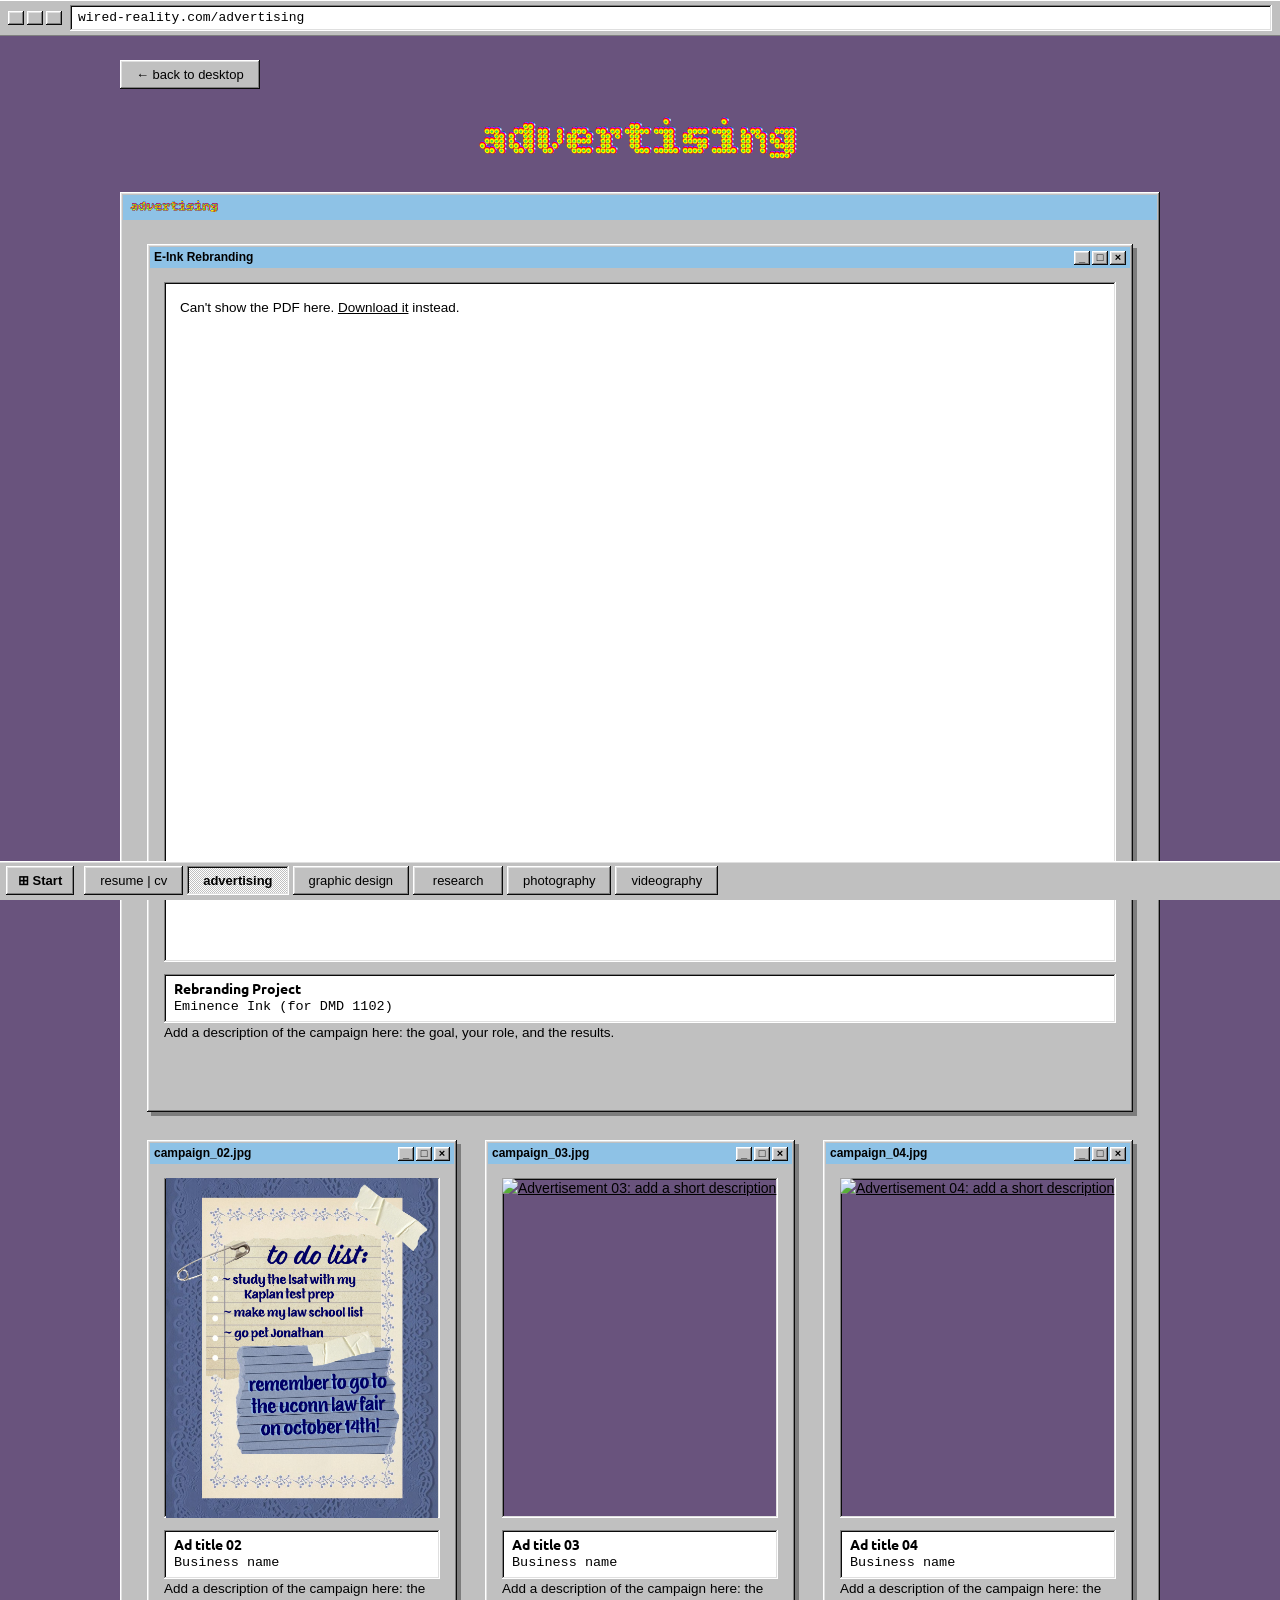
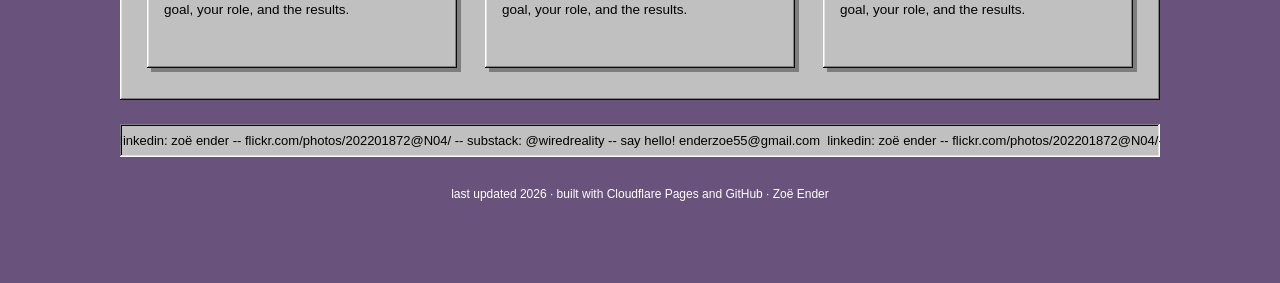
==== advertising.html @ f5a903e9 "Update advertisement link and image source" ====
<!DOCTYPE html>
<html lang="en">
<head>
<meta charset="UTF-8">
<meta name="viewport" content="width=device-width, initial-scale=1.0">
<title>Advertising — Zoë Ender — Wired Reality</title>
<meta name="description" content="Advertising work by Zoë Ender.">
<link rel="preconnect" href="https://fonts.googleapis.com">
<link rel="preconnect" href="https://fonts.gstatic.com" crossorigin>
<link href="https://fonts.googleapis.com/css2?family=Bitcount+Ink:wght@100..900&family=Isometra&display=swap" rel="stylesheet">
<link rel="stylesheet" href="style.css">
</head>
<body>

<!-- BROWSER CHROME BAR — same decorative strip as the other pages -->
<div class="browser-chrome">
  <div class="dots" aria-hidden="true"><span></span><span></span><span></span></div>
  <div class="url-bar">wired-reality.com/advertising</div>
</div>

<!-- TASKBAR — same buttons as the other pages (this page's button looks "pressed") -->
<nav class="tab-nav">
  <div class="tab-nav-inner">
    <a href="resume.html" class="tab">resume | cv</a>
    <a href="advertising.html" class="tab" aria-current="page">advertising</a>
    <a href="graphic-design.html" class="tab">graphic design</a>
    <a href="research.html" class="tab">research</a>
    <a href="photography.html" class="tab">photography</a>
    <a href="videography.html" class="tab">videography</a>
  </div>
</nav>

<main>

  <div class="page-top">
    <a class="back-link" href="index.html">&larr; back to desktop</a>
    <h1 class="page-title">advertising</h1>
  </div>

  <!-- ============================================
    4 AD WINDOWS — window 1 (full width, extra tall) shows a PDF, windows 2-4 show images below it.
    Each window = media on top, then a small title + business box, then the description.
    EDIT for each window:
      1. File  -> PDF: pdfs/advertising-01.pdf    images: images/advertising-02.jpg ... -03 ... -04
                  (change the paths in data=/src=/href= if you use other names)
      2. Title box -> .ad-title (campaign title) and .ad-business (business name)
      3. Description -> the .ad-desc paragraph
    Want a different window to hold the PDF? Copy the <object> block into it, swap the
    <a><img></a> block out, and move class="ad-window-wide" onto that window to make it full width.
  ============================================= -->
  <section id="ads" class="section">
    <h2 class="section-heading">advertising</h2>

    <div class="ad-grid">

      <article class="ad-window ad-window-wide">
        <div class="window-titlebar">
          <span class="wtitle">E-Ink Rebranding</span>
          <span class="wdot" aria-hidden="true">_</span><span class="wdot" aria-hidden="true">□</span><span class="wdot" aria-hidden="true">×</span>
        </div>
        <div class="window-body">
          <object class="ad-media" data="behance-6812a5b149bdf.pdf#toolbar=0&amp;navpanes=0" type="application/pdf" aria-label="PDF viewer: advertising 01">
            <p class="pdf-fallback">Can't show the PDF here. <a href="behance-6812a5b149bdf.pdf">Download it</a> instead.</p>
          </object>

          <!-- small title + business box (sits above the description, below the poster) -->
          <div class="ad-title-box">
            <p class="ad-title">Rebranding Project</p>
            <p class="ad-business">Eminence Ink (for DMD 1102)</p>
          </div>

          <p class="ad-desc">Add a description of the campaign here: the goal, your role, and the results.</p>
        </div>
      </article>

      <article class="ad-window">
        <div class="window-titlebar">
          <span class="wtitle">campaign_02.jpg</span>
          <span class="wdot" aria-hidden="true">_</span><span class="wdot" aria-hidden="true">□</span><span class="wdot" aria-hidden="true">×</span>
        </div>
        <div class="window-body">
          <a class="ad-link" href="Social Media Law Fair Promo.jpg" target="_blank" rel="noopener">
            <img class="ad-media" src="Social Media Law Fair Promo.jpg" alt="Advertisement 02: add a short description" loading="lazy">
          </a>

          <!-- small title + business box (sits above the description, below the poster) -->
          <div class="ad-title-box">
            <p class="ad-title">Ad title 02</p>
            <p class="ad-business">Business name</p>
          </div>

          <p class="ad-desc">Add a description of the campaign here: the goal, your role, and the results.</p>
        </div>
      </article>

      <article class="ad-window">
        <div class="window-titlebar">
          <span class="wtitle">campaign_03.jpg</span>
          <span class="wdot" aria-hidden="true">_</span><span class="wdot" aria-hidden="true">□</span><span class="wdot" aria-hidden="true">×</span>
        </div>
        <div class="window-body">
          <a class="ad-link" href="images/advertising-03.jpg" target="_blank" rel="noopener">
            <img class="ad-media" src="images/advertising-03.jpg" alt="Advertisement 03: add a short description" loading="lazy">
          </a>

          <!-- small title + business box (sits above the description, below the poster) -->
          <div class="ad-title-box">
            <p class="ad-title">Ad title 03</p>
            <p class="ad-business">Business name</p>
          </div>

          <p class="ad-desc">Add a description of the campaign here: the goal, your role, and the results.</p>
        </div>
      </article>

      <article class="ad-window">
        <div class="window-titlebar">
          <span class="wtitle">campaign_04.jpg</span>
          <span class="wdot" aria-hidden="true">_</span><span class="wdot" aria-hidden="true">□</span><span class="wdot" aria-hidden="true">×</span>
        </div>
        <div class="window-body">
          <a class="ad-link" href="images/advertising-04.jpg" target="_blank" rel="noopener">
            <img class="ad-media" src="images/advertising-04.jpg" alt="Advertisement 04: add a short description" loading="lazy">
          </a>

          <!-- small title + business box (sits above the description, below the poster) -->
          <div class="ad-title-box">
            <p class="ad-title">Ad title 04</p>
            <p class="ad-business">Business name</p>
          </div>

          <p class="ad-desc">Add a description of the campaign here: the goal, your role, and the results.</p>
        </div>
      </article>

    </div>
  </section>

</main>

<!-- FOOTER MARQUEE — same scrolling ticker as the other pages -->
<div class="marquee" aria-hidden="true">
  <div class="marquee-track">
    <span>linkedin: zoë ender -- flickr.com/photos/202201872@N04/ -- substack: @wiredreality -- say hello! enderzoe55@gmail.com &nbsp;</span>
    <span>linkedin: zoë ender -- flickr.com/photos/202201872@N04/-- substack: @wiredreality -- say hello! enderzoe55@gmail.com —&nbsp;</span>
  </div>
</div>
<footer class="site-footer">
  <p>last updated 2026 · built with Cloudflare Pages and GitHub · Zoë Ender</p>
</footer>

<script src="script.js"></script>
</body>
</html>
---- style.css ----
@import url("https://fonts.googleapis.com/css2?family=Ubuntu:ital,wght@0,300;0,400;0,500;0,700;1,300;1,400;1,500;1,700&display=swap");

/* ==================================================
   TOKENS — Windows 98 palette (change to re-theme)
================================================== */
:root {
  --purple: #69537d;      /* desktop */
  --gray: #c0c0c0;      /* window / button face */
  --gray-light: #dfdfdf;
  --gray-dark: #808080;
  --white: #ffffff;
  --black: #0a0a0a;
  --navy: #8EC2E6;      /* title bar / selection */
  --sky: #8EC2E6;       /* title bar end */
  --link: #0000ee;
  --green: #00c000;

  --title-grad: linear-gradient(90deg, var(--navy), var(--sky));

  --font-display: "Bitcount Ink", Tahoma, "MS Sans Serif", Arial, sans-serif;
  --font-body: Tahoma, "MS Sans Serif", "Segoe UI", Arial, sans-serif;
  --font-heading: "Ubuntu", Tahoma, "MS Sans Serif", Arial, sans-serif;
  --font-mono: "Courier New", Courier, monospace;

  /* 98.css-style bevels (drawn with inset shadows) */
  --bevel-out:
    inset -1px -1px var(--black),
    inset 1px 1px var(--white),
    inset -2px -2px var(--gray-dark),
    inset 2px 2px var(--gray-light);
  --bevel-in:
    inset -1px -1px var(--white),
    inset 1px 1px var(--gray-dark),
    inset -2px -2px var(--gray-light),
    inset 2px 2px var(--black);
}

* { box-sizing: border-box; }

html { scroll-behavior: smooth; }

body {
  margin: 0;
  padding-bottom: 52px; /* room for the fixed taskbar */
  background: var(--purple);
  color: #000;
  font-family: var(--font-body);
  font-size: 14px;
  line-height: 1.5;
}

h1,
h2,
h3 {
  font-family: var(--font-display);
  margin: 0;
  line-height: 1.15;
}

a { color: inherit; }

/* Every <section> is a Win98 window */
section {
  width: calc(100% - 32px);
  max-width: 1040px;
  margin: 24px auto;
  background: var(--gray);
  box-shadow: var(--bevel-out);
}

/* ==================================================
   BROWSER CHROME BAR  (toolbar + address field)
================================================== */
.browser-chrome {
  display: flex;
  align-items: center;
  gap: 8px;
  padding: 5px 8px;
  background: var(--gray);
  color: #000;
  box-shadow: inset 0 -1px var(--gray-dark), inset 0 1px var(--white);
}

.dots { display: flex; gap: 3px; }

.dots span {
  width: 16px;
  height: 14px;
  background: var(--gray);
  box-shadow: var(--bevel-out);
}

.dots span:nth-child(n) { opacity: 1; }
 /* reset any inherited tints */

.url-bar {
  flex: 1;
  font-family: var(--font-mono);
  font-size: 13px;
  background: var(--white);
  color: #000;
  border: none;
  border-radius: 0;
  padding: 3px 8px;
  box-shadow: var(--bevel-in);
  overflow: hidden;
  white-space: nowrap;
  text-overflow: ellipsis;
}

/* ==================================================
   TAB NAV → TASKBAR (fixed to bottom of screen)
================================================== */
.tab-nav {
  position: fixed;
  left: 0;
  right: 0;
  bottom: 0;
  top: auto;
  z-index: 20;
  background: var(--gray);
  border: none;
  box-shadow: inset 0 1px var(--white), inset 0 2px var(--gray-light);
}

.tab-nav-inner {
  max-width: none;
  margin: 0;
  display: flex;
  align-items: center;
  gap: 4px;
  padding: 5px 6px;
  overflow-x: auto;
}

/* "Start" button */
.tab-nav-inner::before {
  content: "⊞ Start";
  font-family: var(--font-body);
  font-size: 13px;
  font-weight: 700;
  padding: 5px 12px;
  margin-right: 6px;
  background: var(--gray);
  box-shadow: var(--bevel-out);
  white-space: nowrap;
}

.tab {
  font-family: var(--font-body);
  font-size: 13px;
  text-decoration: none;
  color: #000;
  padding: 5px 16px;
  min-width: 90px;
  text-align: center;
  border: none;
  border-radius: 0;
  background: var(--gray);
  box-shadow: var(--bevel-out);
  white-space: nowrap;
  transform: none;
  transition: none;
}

.tab:hover { background: var(--gray-light); transform: none; color: #000; }

.tab:active,
.tab:focus-visible {
  background: repeating-conic-gradient(var(--gray) 0 25%, var(--white) 0 50%) 0 0 / 2px 2px;
  box-shadow: var(--bevel-in);
  color: #000;
  transform: none;
}

/* ==================================================
   WINDOW TITLE BARS (every section heading)
================================================== */
.section {
  padding: 3px 27px 32px;
  scroll-margin-top: 16px;      /* keeps headings clear of the fixed taskbar */
  scroll-margin-bottom: 60px;
}

.section-heading {
  display: block;
  margin: 0 -24px 24px;
  padding: 4px 8px;
  background: var(--title-grad);
  color: #000;
  font-family: var(--font-display);
  font-size: 13px;
  font-weight: 700;
  line-height: 1.3;
  letter-spacing: 0;
  border: none;
}

/* ==================================================
   WORK — window cards
================================================== */
.window-grid {
  display: grid;
  grid-template-columns: repeat(2, 1fr);
  gap: 24px;
}

.window-card {
  background: var(--gray);
  border: none;
  border-radius: 0;
  box-shadow: var(--bevel-out);
  padding: 3px;
  overflow: hidden;
  transition: none;
}

.window-card:hover { transform: none; box-shadow: var(--bevel-out); }

.window-titlebar {
  display: flex;
  align-items: center;
  gap: 2px;
  padding: 3px 4px;
  background: var(--title-grad);
  border: none;
}

/* title text first, control buttons on the right */
.wtitle {
  order: -1;
  flex: 1;
  margin: 0;
  font-family: var(--font-body);
  font-size: 12px;
  font-weight: 700;
  color: #000;
  opacity: 1;
}

.wdot {
  width: 16px;
  height: 14px;
  border-radius: 0;
  background: var(--gray);
  box-shadow: var(--bevel-out);
  opacity: 1;
}

.window-body { padding: 14px; }

.thumb {
  width: 100%;
  aspect-ratio: 16 / 10;
  border: none;
  border-radius: 0;
  margin-bottom: 14px;
  box-shadow: var(--bevel-in);
  /* REPLACE these gradient blocks with real images:
     <img src="images/your-photo.jpg" alt="..."> */
}

.thumb-a { background: linear-gradient(135deg, var(--navy), var(--purple)); }

.thumb-b { background: linear-gradient(135deg, var(--purple), var(--gray)); }

.thumb-c { background: linear-gradient(135deg, #800080, var(--gray)); }

.thumb-d { background: linear-gradient(135deg, #808000, #ffff80); }

.tag {
  font-family: var(--font-mono);
  font-size: 12px;
  color: #000;
  margin: 0 0 6px;
}

.window-body h3 {
  font-family: var(--font-heading);
  font-weight: 700;
  font-size: 17px;
  margin-bottom: 6px;
}

.window-body p:not(.tag) {
  color: #000;
  font-size: 13.5px;
  margin: 0;
}

/* ==================================================
   MARQUEE FOOTER → status bar ticker
================================================== */
.marquee {
  width: calc(100% - 32px);
  max-width: 1040px;
  margin: 24px auto 0;
  border: none;
  background: var(--gray);
  color: #000;
  overflow: hidden;
  white-space: nowrap;
  padding: 6px 0;
  box-shadow: var(--bevel-in);
}

.marquee-track {
  display: inline-flex;
  animation: scroll-left 22s linear infinite;
}

.marquee-track span {
  font-family: var(--font-body);
  font-size: 13px;
  padding-right: 0;
}

@keyframes scroll-left {
  from { transform: translateX(0); }
  to { transform: translateX(-50%); }
}

@media (prefers-reduced-motion: reduce) {
    .marquee-track { animation: none; }

    html { scroll-behavior: auto; }
}

.site-footer {
  text-align: center;
  padding: 16px;
  font-family: var(--font-body);
  font-size: 12px;
  color: var(--white);
}

/* ==================================================
   RESPONSIVE
================================================== */
@media (max-width: 760px) {
    .window-grid { grid-template-columns: 1fr; }

    .tab { min-width: 0; padding: 5px 10px; }
}

/* Visible keyboard focus everywhere (Win98 dotted focus ring) */
a:focus-visible {
  outline: 1px dotted #000;
  outline-offset: 2px;
}

/* ==================================================
   CLICKABLE PROJECT CARDS + PROJECT PAGES
================================================== */
.card-link {
  display: block;
  text-decoration: none;
  color: inherit;
}

.card-link:focus-visible { outline: 1px dotted #000; outline-offset: 3px; }

/* pressed look when you click a card */
.card-link:active .window-card { box-shadow: var(--bevel-in); }

.back-link {
  display: inline-block;
  margin-bottom: 20px;
  padding: 5px 16px;
  font-size: 13px;
  text-decoration: none;
  color: #000;
  background: var(--gray);
  box-shadow: var(--bevel-out);
}

.back-link:hover { background: var(--gray-light); }

.back-link:active { box-shadow: var(--bevel-in); }

.project-title {
  font-size: clamp(28px, 5vw, 48px);
  margin: 4px 0 12px;
}

.project-lead {
  font-size: 16px;
  max-width: 60ch;
}

.project-page p { max-width: 68ch; }

.gallery {
  display: grid;
  grid-template-columns: repeat(2, 1fr);
  gap: 20px;
  margin-top: 28px;
}

.gallery figure { margin: 0; }

.gallery .thumb { margin-bottom: 0; }

.gallery figcaption {
  margin-top: 6px;
  font-size: 12px;
  color: #000;
}

@media (max-width: 760px) {
    .gallery { grid-template-columns: 1fr; }
}

.card-link .window-card { height: 100%; }

/* Fit whole photos inside the teal frames */
.gallery img {
  display: block;
  width: 100%;
  height: auto;
  aspect-ratio: 16 / 10;      /* the frame shape */
  object-fit: contain;        /* show the entire photo, no cropping */
  background: var(--purple);    /* teal shows around the photo */
  padding: 6px;               /* little margin inside the frame */
  box-shadow: var(--bevel-in);
}

/* ==================================================
   PHOTO STAGE — portfolio1.png as the interactive desktop
   with clickable hotspots on top of the folders.
   (The stage is a <section>, so it must cancel the
   global "section = gray Win98 window" rule above.)
================================================== */
.photo-stage {
  position: relative;
  width: calc(100% - 32px);
  max-width: 1040px;          /* same width as the other windows; raise to go bigger */
  margin: 24px auto;
  padding: 0;
  background: none;           /* cancel the gray window look */
  box-shadow: none;
}

.photo-stage-img {
  display: block;
  width: 100%;
  height: auto;
}

/* Invisible click zones over the folders / icons in the photo.
   --x / --y = CENTER of the zone, --w / --h = its size,
   all as a % of the photo so they stay put at any screen size. */
.hotspot {
  position: absolute;
  left: var(--x);
  top: var(--y);
  width: var(--w);
  height: var(--h);
  transform: translate(-50%, -50%);
  border: 2px dashed transparent;
  border-radius: 6px;
  background: transparent;
  text-decoration: none;
  transition: background 0.2s, border-color 0.2s, box-shadow 0.2s;
}

.hotspot:hover,
.hotspot:focus-visible {
  background: rgba(255, 255, 255, 0.22);
  border-color: #fff;
  box-shadow: 0 0 18px rgba(255, 255, 255, 0.7);
  outline: none;
}

/* Small tooltip label under each hotspot */
.hotspot-label {
  position: absolute;
  top: 100%;
  left: 50%;
  transform: translateX(-50%);
  margin-top: 4px;
  padding: 2px 10px;
  background: var(--black);
  color: var(--white);
  font-family: var(--font-body);
  font-size: 12px;
  white-space: nowrap;
  opacity: 0;
  pointer-events: none;
  transition: opacity 0.2s;
  z-index: 2;
}

.hotspot:hover .hotspot-label,
.hotspot:focus-visible .hotspot-label {
  opacity: 1;
}

/* Touch screens have no hover: show a faint outline so people can see what's tappable */
@media (hover: none) {
    .hotspot { border-color: rgba(255, 255, 255, 0.6); }

    .hotspot-label { display: none; }
}


/* ==================================================
   INNER PAGES (resume.html etc.)
================================================== */
.page-top {
  width: calc(100% - 32px);
  max-width: 1040px;
  margin: 24px auto 0;
}

.page-title {
  text-align: center;
  margin-top: 4px;
  font-size: clamp(28px, 5vw, 48px);
  color: var(--white);
}

/* Taskbar button for the page you're on looks pressed */
.tab[aria-current="page"] {
  background: repeating-conic-gradient(var(--gray) 0 25%, var(--white) 0 50%) 0 0 / 2px 2px;
  box-shadow: var(--bevel-in);
  font-weight: 700;
}

/* Generic Win98 push button (links styled as buttons) */
.btn {
  display: inline-block;
  padding: 5px 16px;
  font-size: 13px;
  text-decoration: none;
  color: #000;
  background: var(--gray);
  box-shadow: var(--bevel-out);
}

.btn:hover { background: var(--gray-light); }

.btn:active { box-shadow: var(--bevel-in); }

/* ---- Resume file area ---- */
.resume-actions {
  display: flex;
  flex-wrap: wrap;
  gap: 8px;
  margin-bottom: 16px;
}

.resume-embed {
  display: block;
  width: 100%;
  height: 80vh;
  min-height: 520px;
  background: var(--white);
  box-shadow: var(--bevel-in);
}

.resume-fallback { padding: 16px; }

/* ---- Two-column experience layout ---- */
.resume-columns {
  display: grid;
  grid-template-columns: 3fr 2fr;   /* experiences wider than skills/projects */
  gap: 24px;
  align-items: start;
}

.job {
  padding-bottom: 14px;
  margin-bottom: 14px;
  border-bottom: 1px dotted var(--gray-dark);
}

.job:last-child { border-bottom: none; margin-bottom: 0; padding-bottom: 0; }

.job h3 {
  font-family: var(--font-heading);
  font-weight: 700;
  font-size: 16px;
  margin-bottom: 2px;
}

.job p { margin: 0; font-size: 13.5px; }

.job-meta {
  font-family: var(--font-mono);
  font-size: 12px !important;
  margin-bottom: 4px !important;
}

.job-org {
  font-weight: 700;
  margin-bottom: 6px !important;
}

.job ul { margin: 0; padding-left: 18px; font-size: 13.5px; }

.job li { margin-bottom: 3px; }

.pane-heading {
  font-family: var(--font-display);
  font-size: 15px;
  margin: 0 0 10px;
}

.pane-heading:not(:first-child) { margin-top: 24px; }

.skill-list {
  list-style: none;
  display: flex;
  flex-wrap: wrap;
  gap: 6px;
  margin: 0;
  padding: 0;
}

.skill-list li {
  padding: 3px 10px;
  font-size: 12.5px;
  background: var(--gray);
  box-shadow: var(--bevel-out);
}

@media (max-width: 760px) {
    .resume-columns { grid-template-columns: 1fr; }

    .resume-embed { height: 70vh; min-height: 420px; }
}

/* ==================================================
   POP-UP WINDOWS (photography.html etc.)
   Each .popup is a whole window that is also a link.
================================================== */
.popup-grid {
  display: grid;
  grid-template-columns: repeat(3, 1fr);
  gap: 12px;
  max-width: 460px;       /* total width of the 3 x 3 block: raise to make windows bigger */
  margin: 0 auto;
}

.popup {
  display: block;
  padding: 2px;
  text-decoration: none;
  color: #000;
  background: var(--gray);
  box-shadow: var(--bevel-out), 4px 4px 0 rgba(0, 0, 0, 0.35); /* window + drop shadow */
  transition: transform 0.15s, box-shadow 0.15s;
}

/* little window-control buttons with real symbols */
.popup .wdot {
  display: flex;
  align-items: center;
  justify-content: center;
  width: 11px;
  height: 10px;
  font-size: 8px;
  font-weight: 700;
  line-height: 1;
  color: #000;
}

/* hover / keyboard focus: window lifts and its title bar turns purple */
.popup:hover,
.popup:focus-visible {
  transform: translate(-3px, -3px);
  box-shadow: var(--bevel-out), 6px 6px 0 rgba(0, 0, 0, 0.35);
  outline: none;
}

.popup:hover .window-titlebar,
.popup:focus-visible .window-titlebar {
  background: var(--purple);
}

.popup:hover .wtitle,
.popup:focus-visible .wtitle {
  color: var(--white);
}

/* clicking presses the window in */
.popup:active {
  transform: translate(0, 0);
  box-shadow: var(--bevel-in);
}

.popup-open {
  margin: 0;
  font-family: var(--font-mono);
  font-size: 10px;
  text-decoration: underline;
  color: var(--link);
}

.popup:hover .popup-open { color: #ff0000; }

/* real photos inside the window */
.popup-img {
  display: block;
  width: 100%;
  aspect-ratio: 16 / 10;
  object-fit: cover;
  margin-bottom: 14px;
  box-shadow: var(--bevel-in);
}

@media (max-width: 520px) {
    .popup-grid { grid-template-columns: repeat(2, 1fr); gap: 14px; }
}

/* compact window contents */

.popup .window-titlebar { padding: 2px 3px; gap: 1px; }


.popup .window-body { padding: 5px; }

.popup .thumb { margin-bottom: 5px; }

.popup .wtitle { font-size: 9px; }


@media (prefers-reduced-motion: reduce) {
    .popup { transition: none; }
}


/* ==================================================
   PDF VIEWER WINDOWS (research.html)
================================================== */
.pdf-grid {
  display: grid;
  grid-template-columns: repeat(2, 1fr);   /* change to repeat(3, 1fr) for 3 across */
  gap: 28px;
}

.pdf-window,
.video-window,
.ad-window {
  padding: 3px;
  background: var(--gray);
  box-shadow: var(--bevel-out), 4px 4px 0 rgba(0, 0, 0, 0.35);
}

/* long titles can wrap instead of being cut off */
.pdf-window .wtitle,
.video-window .wtitle,
.ad-window .wtitle { white-space: normal; line-height: 1.25; }

.pdf-window .wdot,
.video-window .wdot,
.ad-window .wdot {
  display: flex;
  align-items: center;
  justify-content: center;
  font-size: 11px;
  font-weight: 700;
  line-height: 1;
  color: #000;
}

.pdf-view {
  display: block;
  width: 100%;
  height: 440px;
  background: var(--white);
  box-shadow: var(--bevel-in);
}

.pdf-fallback { padding: 16px; margin: 0; }

/* room under each viewer for the date, a note and a link */
.pdf-meta,
.video-meta { padding-top: 12px; min-height: 96px; }

.pdf-date,
.video-date {
  margin: 0 0 4px;
  font-family: var(--font-mono);
  font-size: 12px;
}

.pdf-note,
.video-note { margin: 0 0 8px; font-size: 13.5px; }

.pdf-open {
  font-family: var(--font-mono);
  font-size: 12px;
  color: var(--link);
}
.pdf-open:hover { color: #ff0000; }

@media (max-width: 760px) {
  .pdf-grid { grid-template-columns: 1fr; }
  .pdf-view { height: 380px; }
}

/* ==================================================
   CONTACT PAGE (contact.html)
================================================== */
.contact-grid {
  display: grid;
  grid-template-columns: 110px 1fr;   /* first number = portrait width */
  gap: 24px;
  align-items: start;
  margin-bottom: 24px;
}

/* works for both the placeholder <div> and a real <img class="profile-photo"> */
.profile-photo {
  display: flex;
  align-items: center;
  justify-content: center;
  width: 100%;
  aspect-ratio: 4 / 5;
  object-fit: cover;
  background: linear-gradient(160deg, var(--purple), var(--navy));
  box-shadow: var(--bevel-in);
  color: var(--white);
  font-family: var(--font-mono);
  font-size: 12px;
}

.contact-text p { max-width: 62ch; margin: 0 0 12px; }

.contact-list {
  margin: 0;
  background: var(--white);
  box-shadow: var(--bevel-in);
}

.contact-list div {
  display: grid;
  grid-template-columns: 110px 1fr;
  border-bottom: 1px solid var(--gray-dark);
}
.contact-list div:last-child { border-bottom: none; }

.contact-list dt {
  padding: 8px 12px;
  font-size: 12px;
  font-weight: 700;
  background: var(--gray);
  border-right: 1px solid var(--gray-dark);
}

.contact-list dd {
  margin: 0;
  padding: 8px 12px;
  font-size: 13.5px;
  background: var(--white);
  overflow-wrap: anywhere;
}

.contact-list a { color: var(--link); }
.contact-list a:hover { color: #ff0000; }

/* small horizontal email box */
.email-bar { padding-bottom: 16px; }
.email-bar .section-heading { margin-bottom: 14px; }

.email-row {
  display: flex;
  align-items: center;
  gap: 10px;
  flex-wrap: wrap;
}

.email-label { font-weight: 700; }

.email-field {
  flex: 1;
  min-width: 200px;
  padding: 4px 10px;
  background: var(--white);
  box-shadow: var(--bevel-in);
  font-family: var(--font-mono);
  font-size: 13px;
}

@media (max-width: 760px) {
  .contact-grid { grid-template-columns: 1fr; }
  .profile-photo { max-width: 110px; }
}

/* contact info window inside the main box */
.contact-window .window-body { padding: 10px; }

/* ==================================================
   VIDEO WINDOWS (videography.html) — 2 x 4 grid
   (window frame, title bar and caption styles are shared with .pdf-window above)
================================================== */
.video-grid {
  display: grid;
  grid-template-columns: repeat(2, 1fr);
  gap: 28px;
}

.video-view {
  display: block;
  width: 100%;
  aspect-ratio: 16 / 9;
  background: var(--black);
  border: none;
  box-shadow: var(--bevel-in);
}

@media (max-width: 760px) {
  .video-grid { grid-template-columns: 1fr; }
}

/* ==================================================
   POSTER GALLERY (graphic-design.html) — 4 across x 2 rows
================================================== */
.poster-grid {
  display: grid;
  grid-template-columns: repeat(4, 1fr);   /* posters per row: change 4 to 3 or 2 for bigger posters */
  gap: 20px;
}

.poster { margin: 0; }

/* title sits on top of each poster */
.poster-title {
  margin: 0 0 6px;
  font-family: var(--font-heading);
  font-size: 13px;
  font-weight: 700;
  line-height: 1.25;
}

.poster-link { display: block; }

.poster-img {
  display: block;
  width: 100%;
  aspect-ratio: 2 / 3;          /* poster shape; whole poster always shows */
  object-fit: contain;
  background: var(--purple);    /* shows around/behind the poster until it loads */
  box-shadow: var(--bevel-in);
}

.poster-link:hover .poster-img { opacity: 0.88; }

@media (max-width: 760px) {
  .poster-grid { grid-template-columns: repeat(2, 1fr); }
}

/* ==================================================
   ADVERTISING WINDOWS (advertising.html) — wide PDF on top, 3 images below
   (window frame, title bar and buttons are shared with .pdf-window above)
   Order inside each window: media -> title/business box -> description
================================================== */
.ad-grid {
  display: grid;
  grid-template-columns: repeat(3, 1fr);
  gap: 28px;
  align-items: start;
}

/* the PDF window spans the full width and is much taller */
.ad-window-wide { grid-column: 1 / -1; }
.ad-window-wide .ad-media { height: 680px; }   /* PDF height: raise or lower to taste */

/* the PDF or the image */
.ad-media {
  display: block;
  width: 100%;
  height: 340px;
  background: var(--white);
  box-shadow: var(--bevel-in);
}

img.ad-media {
  object-fit: contain;           /* whole ad always shows */
  background: var(--purple);
}

.ad-link { display: block; }
.ad-link:hover .ad-media { opacity: 0.88; }

/* small title + business box, under the media and above the description */
.ad-title-box {
  margin-top: 12px;
  padding: 6px 10px;
  background: var(--white);
  box-shadow: var(--bevel-in);
}

.ad-title {
  margin: 0;
  font-family: var(--font-heading);
  font-size: 15px;
  font-weight: 700;
  line-height: 1.25;
}

.ad-business {
  margin: 2px 0 0;
  font-family: var(--font-mono);
  font-size: 12px;
}

/* room for the description */
.ad-desc {
  margin: 12px 0 0;
  min-height: 72px;
  font-size: 13.5px;
}

@media (max-width: 760px) {
  .ad-grid { grid-template-columns: 1fr; }
  .ad-media { height: 300px; }
  .ad-window-wide .ad-media { height: 480px; }
}
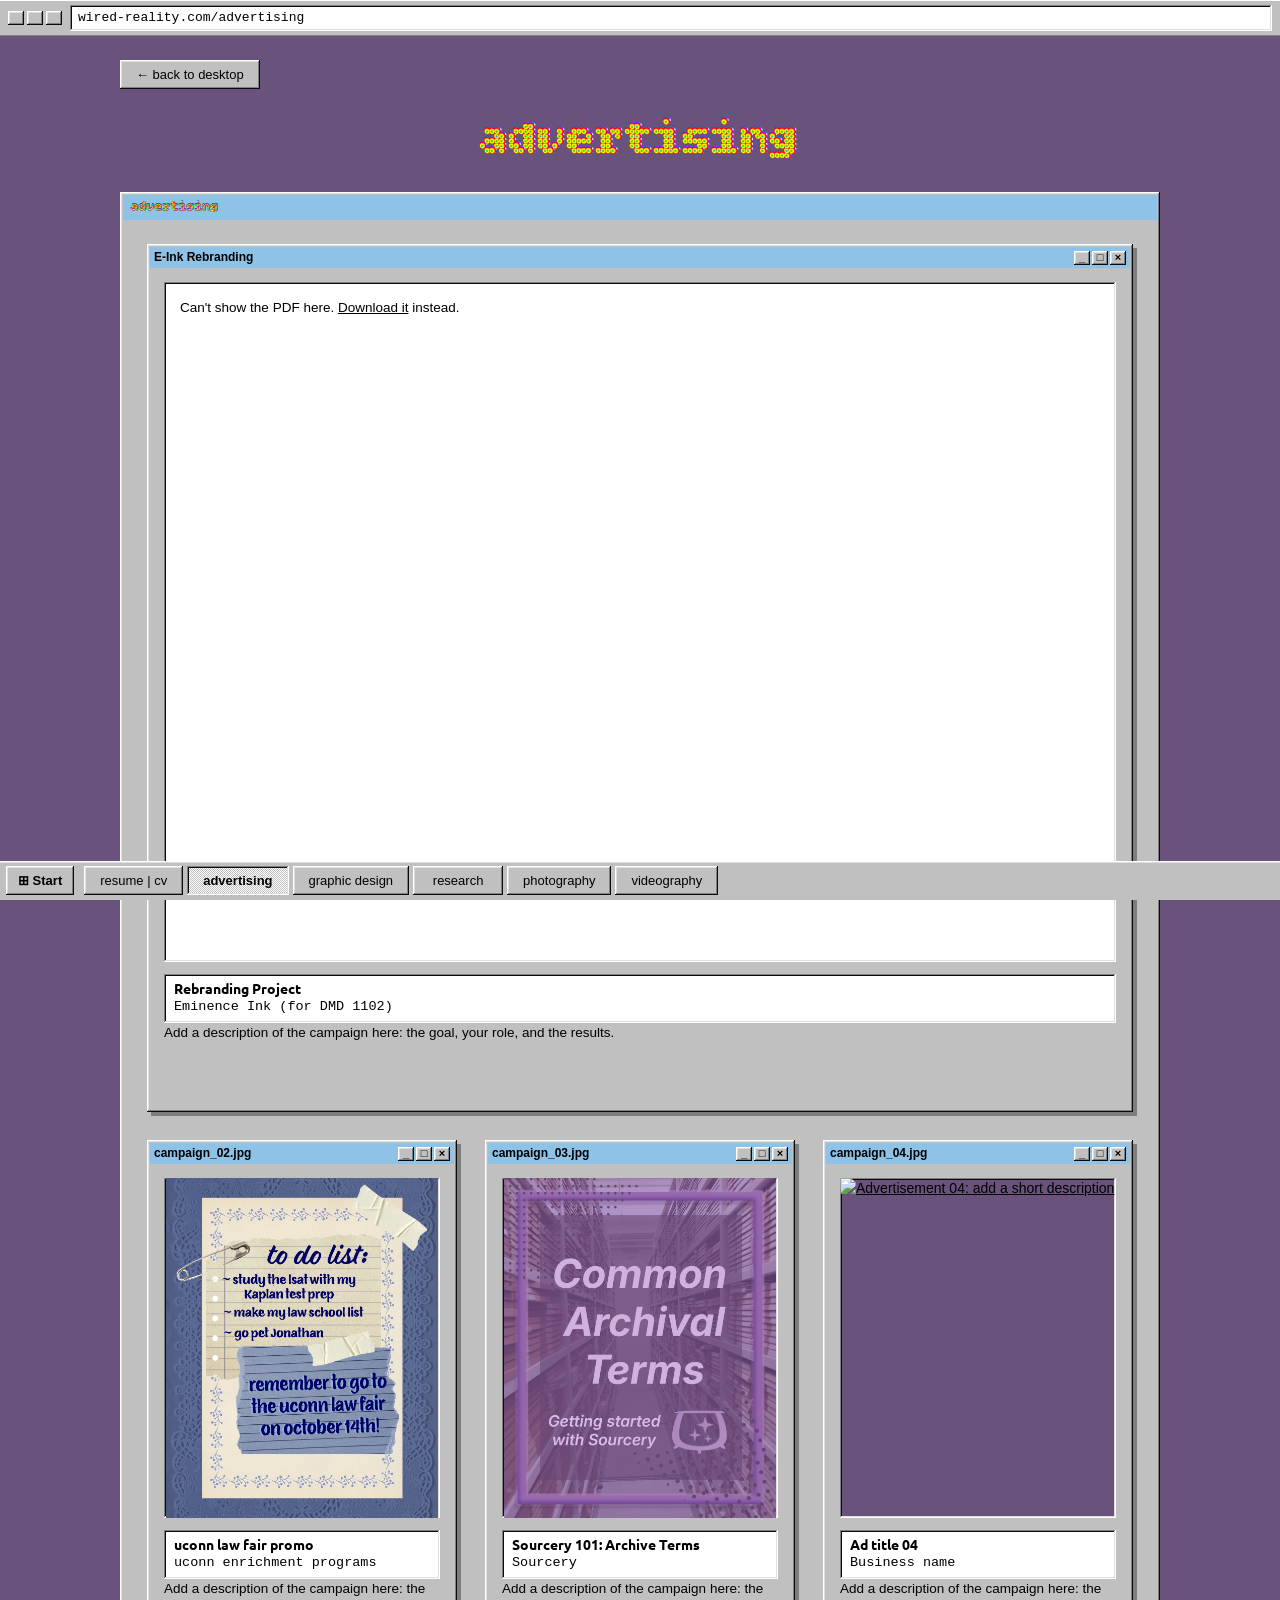
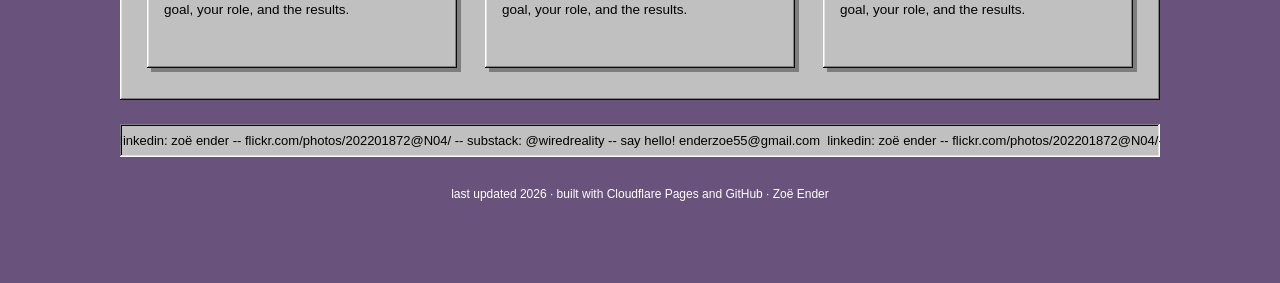
==== commit 8a6c83e2: "Update advertisement titles and images in HTML" ====
--- a/advertising.html
+++ b/advertising.html
@@ -85,8 +85,8 @@
 
           <!-- small title + business box (sits above the description, below the poster) -->
           <div class="ad-title-box">
-            <p class="ad-title">Ad title 02</p>
-            <p class="ad-business">Business name</p>
+            <p class="ad-title">uconn law fair promo</p>
+            <p class="ad-business">uconn enrichment programs</p>
           </div>
 
           <p class="ad-desc">Add a description of the campaign here: the goal, your role, and the results.</p>
@@ -99,14 +99,14 @@
           <span class="wdot" aria-hidden="true">_</span><span class="wdot" aria-hidden="true">□</span><span class="wdot" aria-hidden="true">×</span>
         </div>
         <div class="window-body">
-          <a class="ad-link" href="images/advertising-03.jpg" target="_blank" rel="noopener">
-            <img class="ad-media" src="images/advertising-03.jpg" alt="Advertisement 03: add a short description" loading="lazy">
+          <a class="ad-link" href="archiveterms.png" target="_blank" rel="noopener">
+            <img class="ad-media" src="archiveterms.png" alt="Advertisement 03: add a short description" loading="lazy">
           </a>
 
           <!-- small title + business box (sits above the description, below the poster) -->
           <div class="ad-title-box">
-            <p class="ad-title">Ad title 03</p>
-            <p class="ad-business">Business name</p>
+            <p class="ad-title">Sourcery 101: Archive Terms</p>
+            <p class="ad-business">Sourcery</p>
           </div>
 
           <p class="ad-desc">Add a description of the campaign here: the goal, your role, and the results.</p>
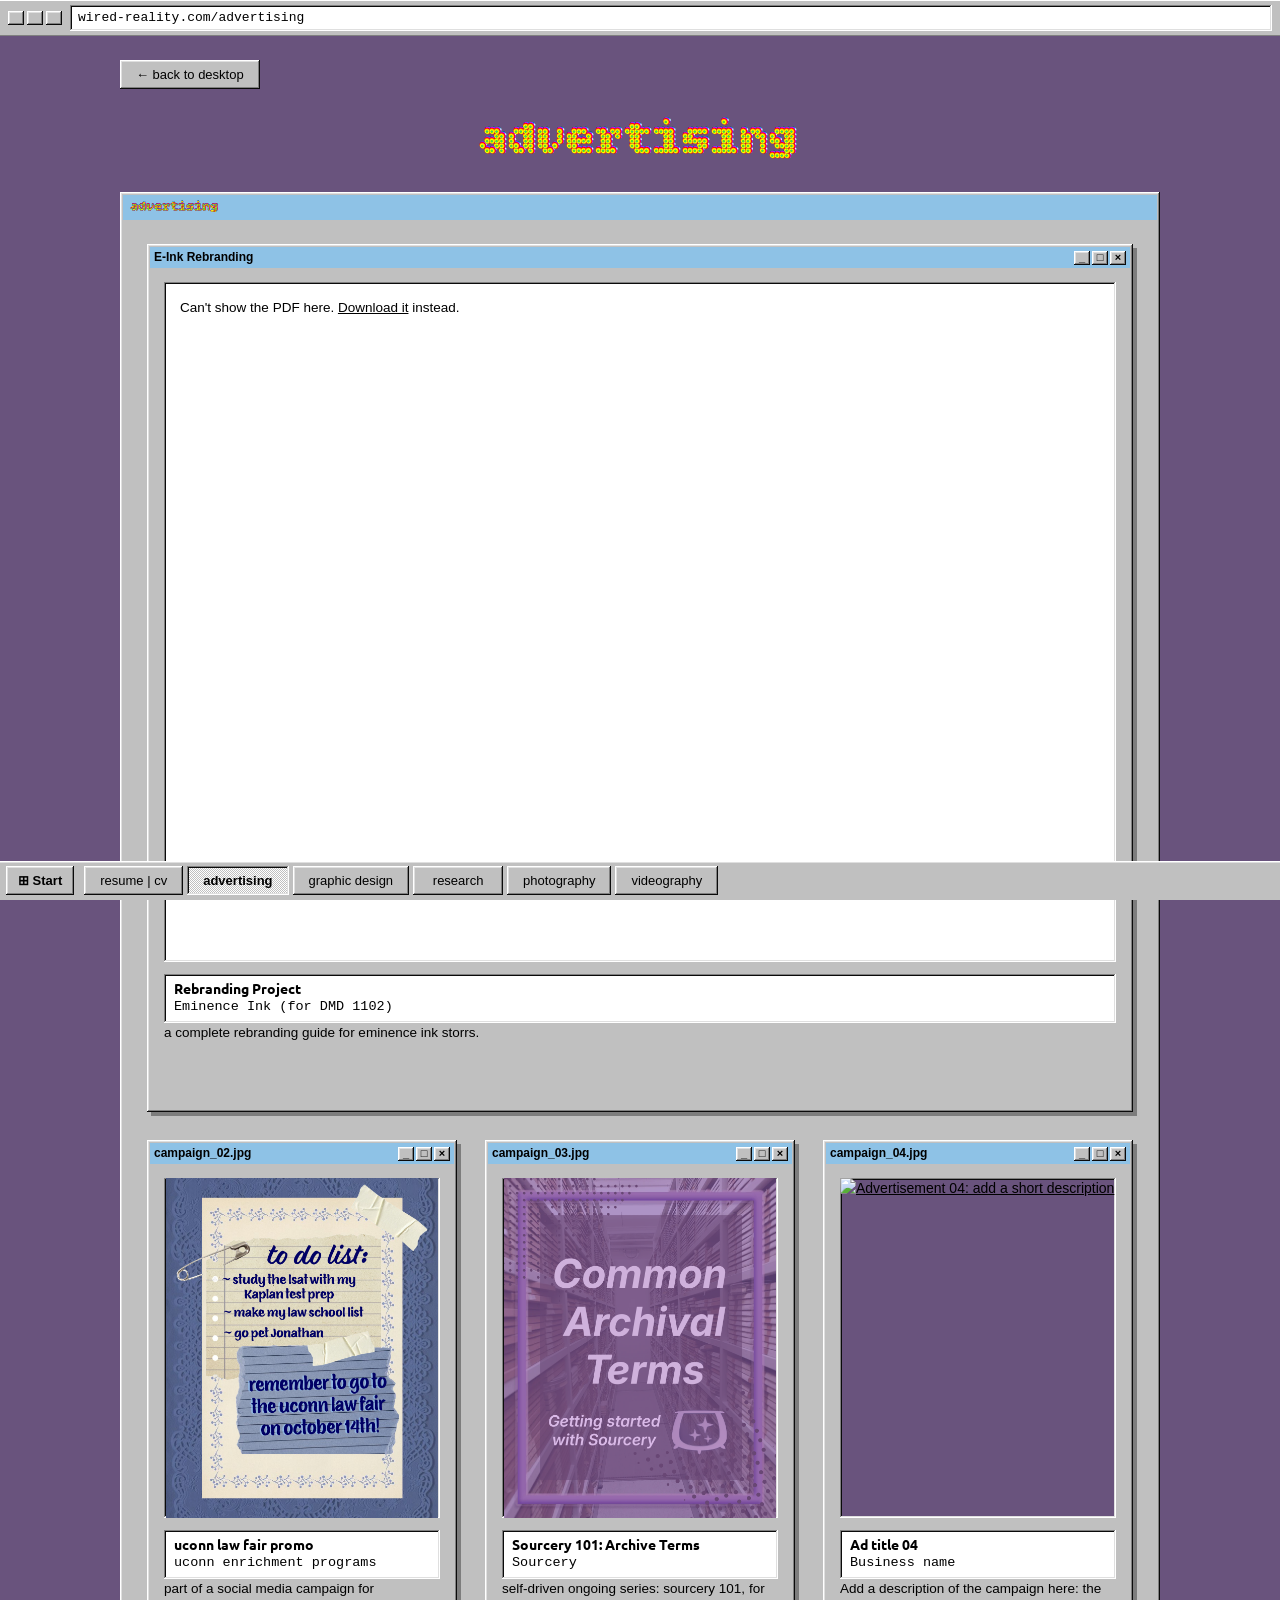
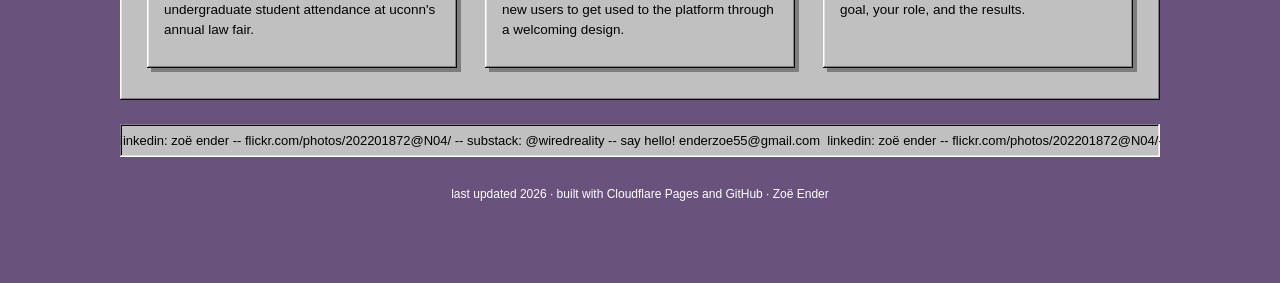
==== commit e93c48ae: "Update ad descriptions in advertising.html" ====
--- a/advertising.html
+++ b/advertising.html
@@ -69,7 +69,7 @@
             <p class="ad-business">Eminence Ink (for DMD 1102)</p>
           </div>
 
-          <p class="ad-desc">Add a description of the campaign here: the goal, your role, and the results.</p>
+          <p class="ad-desc">a complete rebranding guide for eminence ink storrs.</p>
         </div>
       </article>
 
@@ -89,7 +89,7 @@
             <p class="ad-business">uconn enrichment programs</p>
           </div>
 
-          <p class="ad-desc">Add a description of the campaign here: the goal, your role, and the results.</p>
+          <p class="ad-desc">part of a social media campaign for undergraduate student attendance at uconn's annual law fair.</p>
         </div>
       </article>
 
@@ -109,7 +109,7 @@
             <p class="ad-business">Sourcery</p>
           </div>
 
-          <p class="ad-desc">Add a description of the campaign here: the goal, your role, and the results.</p>
+          <p class="ad-desc">self-driven ongoing series: sourcery 101, for new users to get used to the platform through a welcoming design.</p>
         </div>
       </article>
 
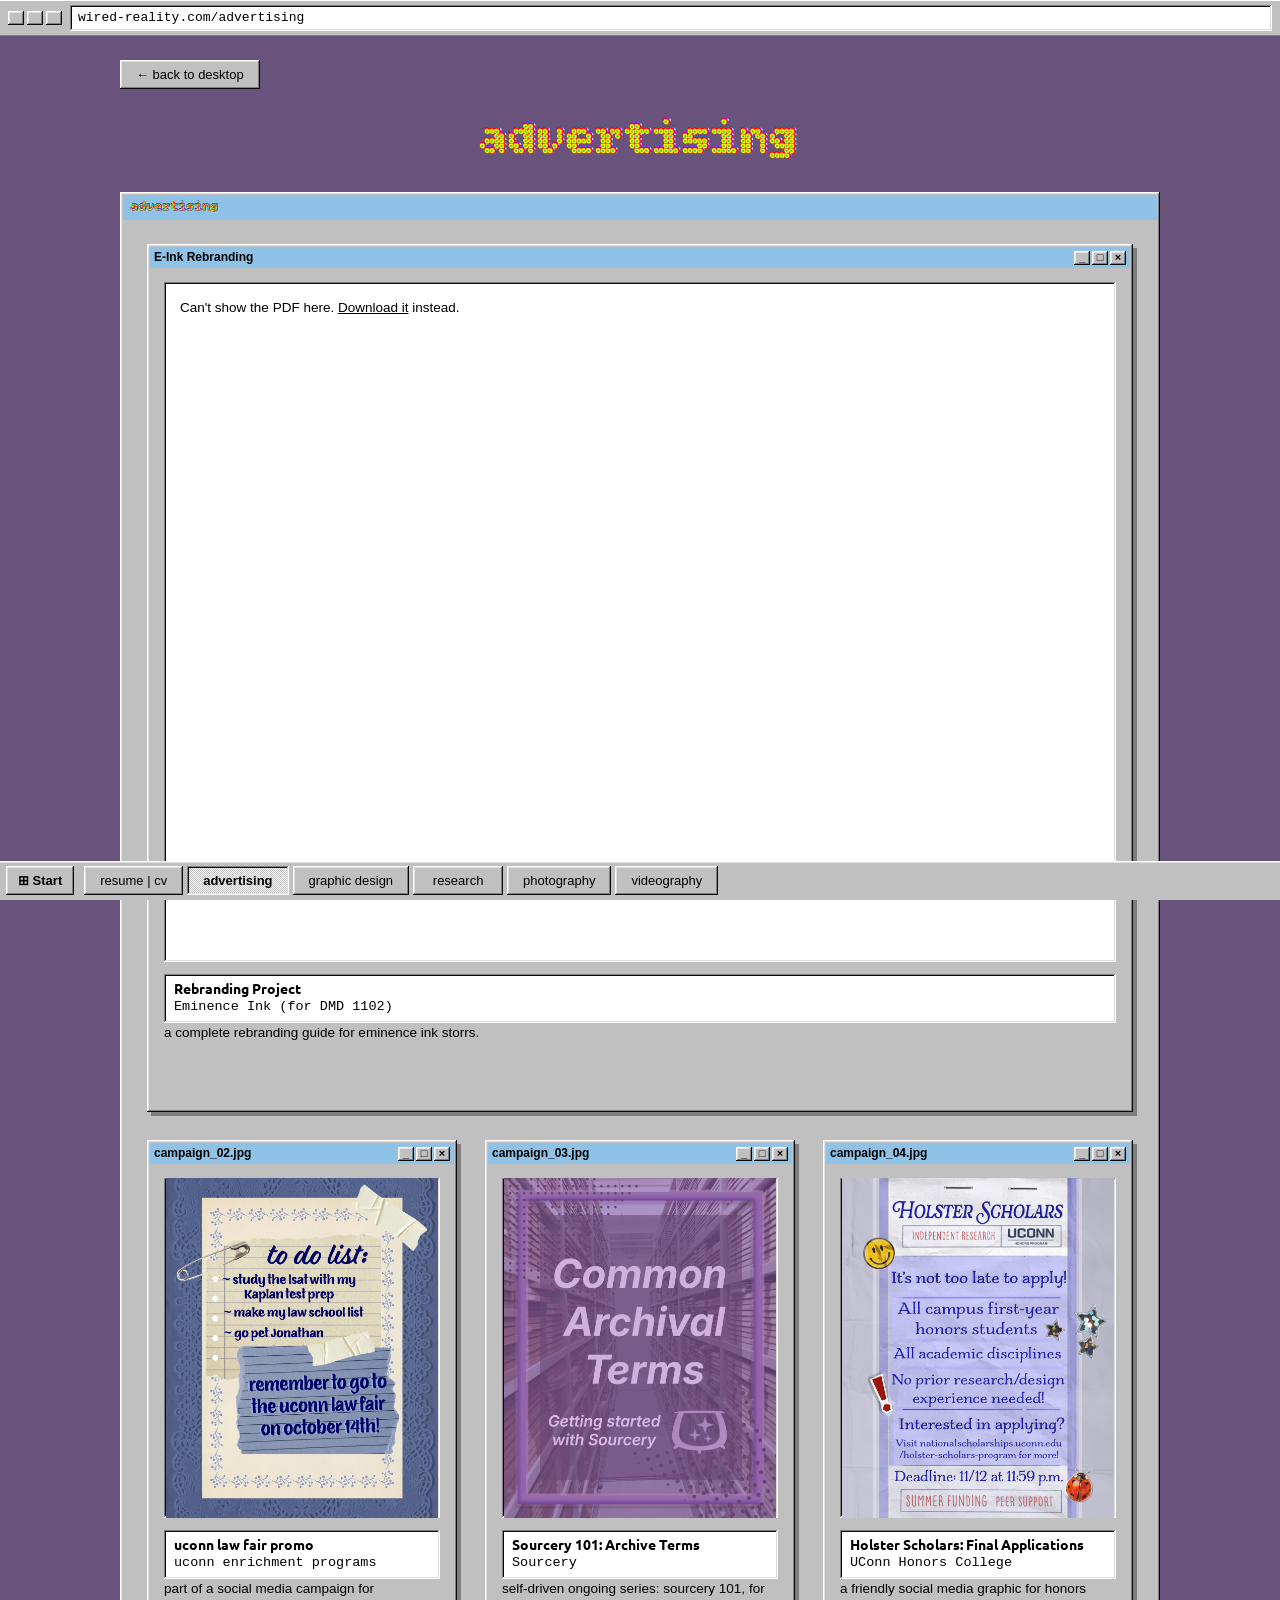
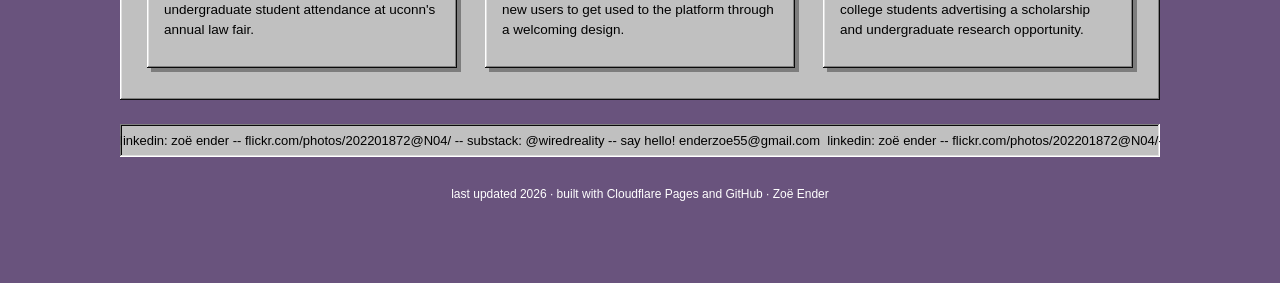
==== commit f94b798e: "Modify advertisement content for Holster Scholars Updated advertisement details including image sour" ====
--- a/advertising.html
+++ b/advertising.html
@@ -119,17 +119,17 @@
           <span class="wdot" aria-hidden="true">_</span><span class="wdot" aria-hidden="true">□</span><span class="wdot" aria-hidden="true">×</span>
         </div>
         <div class="window-body">
-          <a class="ad-link" href="images/advertising-04.jpg" target="_blank" rel="noopener">
-            <img class="ad-media" src="images/advertising-04.jpg" alt="Advertisement 04: add a short description" loading="lazy">
+          <a class="ad-link" href="Holster Scholars - Final Applications - Graphic (1).png" target="_blank" rel="noopener">
+            <img class="ad-media" src="Holster Scholars - Final Applications - Graphic (1).png" alt="Advertisement 04: add a short description" loading="lazy">
           </a>
 
           <!-- small title + business box (sits above the description, below the poster) -->
           <div class="ad-title-box">
-            <p class="ad-title">Ad title 04</p>
-            <p class="ad-business">Business name</p>
+            <p class="ad-title">Holster Scholars: Final Applications</p>
+            <p class="ad-business">UConn Honors College</p>
           </div>
 
-          <p class="ad-desc">Add a description of the campaign here: the goal, your role, and the results.</p>
+          <p class="ad-desc">a friendly social media graphic for honors college students advertising a scholarship and undergraduate research opportunity.</p>
         </div>
       </article>
 
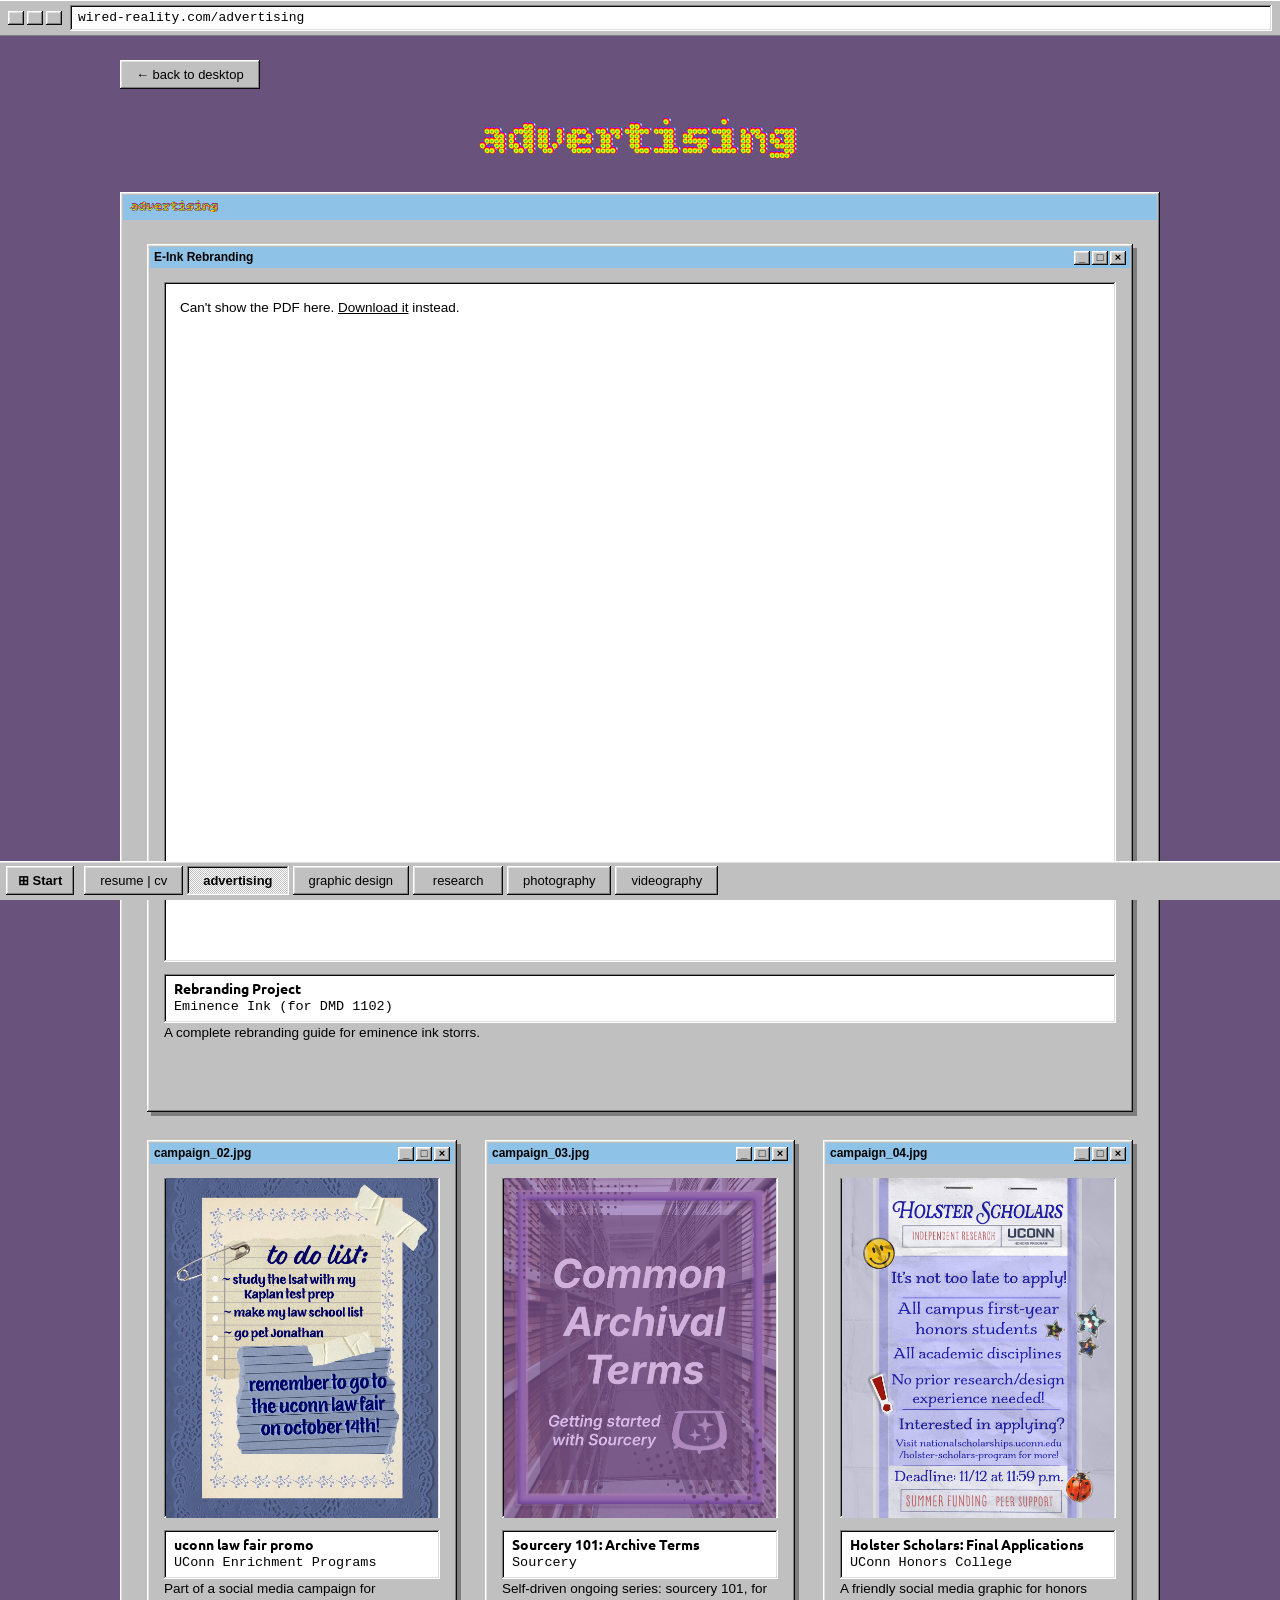
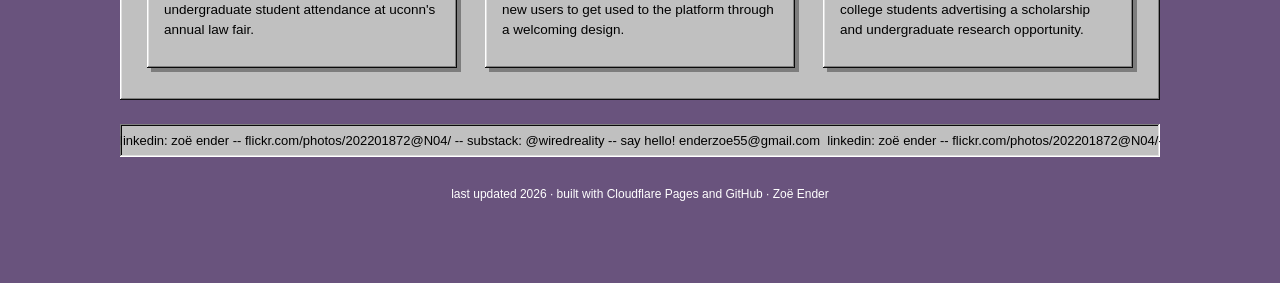
==== commit 9448da56: "Fix capitalization in ad descriptions Corrected capitalization at the beginning of several advertise" ====
--- a/advertising.html
+++ b/advertising.html
@@ -69,7 +69,7 @@
             <p class="ad-business">Eminence Ink (for DMD 1102)</p>
           </div>
 
-          <p class="ad-desc">a complete rebranding guide for eminence ink storrs.</p>
+          <p class="ad-desc">A complete rebranding guide for eminence ink storrs.</p>
         </div>
       </article>
 
@@ -86,10 +86,10 @@
           <!-- small title + business box (sits above the description, below the poster) -->
           <div class="ad-title-box">
             <p class="ad-title">uconn law fair promo</p>
-            <p class="ad-business">uconn enrichment programs</p>
+            <p class="ad-business">UConn Enrichment Programs</p>
           </div>
 
-          <p class="ad-desc">part of a social media campaign for undergraduate student attendance at uconn's annual law fair.</p>
+          <p class="ad-desc">Part of a social media campaign for undergraduate student attendance at uconn's annual law fair.</p>
         </div>
       </article>
 
@@ -109,7 +109,7 @@
             <p class="ad-business">Sourcery</p>
           </div>
 
-          <p class="ad-desc">self-driven ongoing series: sourcery 101, for new users to get used to the platform through a welcoming design.</p>
+          <p class="ad-desc">Self-driven ongoing series: sourcery 101, for new users to get used to the platform through a welcoming design.</p>
         </div>
       </article>
 
@@ -129,7 +129,7 @@
             <p class="ad-business">UConn Honors College</p>
           </div>
 
-          <p class="ad-desc">a friendly social media graphic for honors college students advertising a scholarship and undergraduate research opportunity.</p>
+          <p class="ad-desc">A friendly social media graphic for honors college students advertising a scholarship and undergraduate research opportunity.</p>
         </div>
       </article>
 
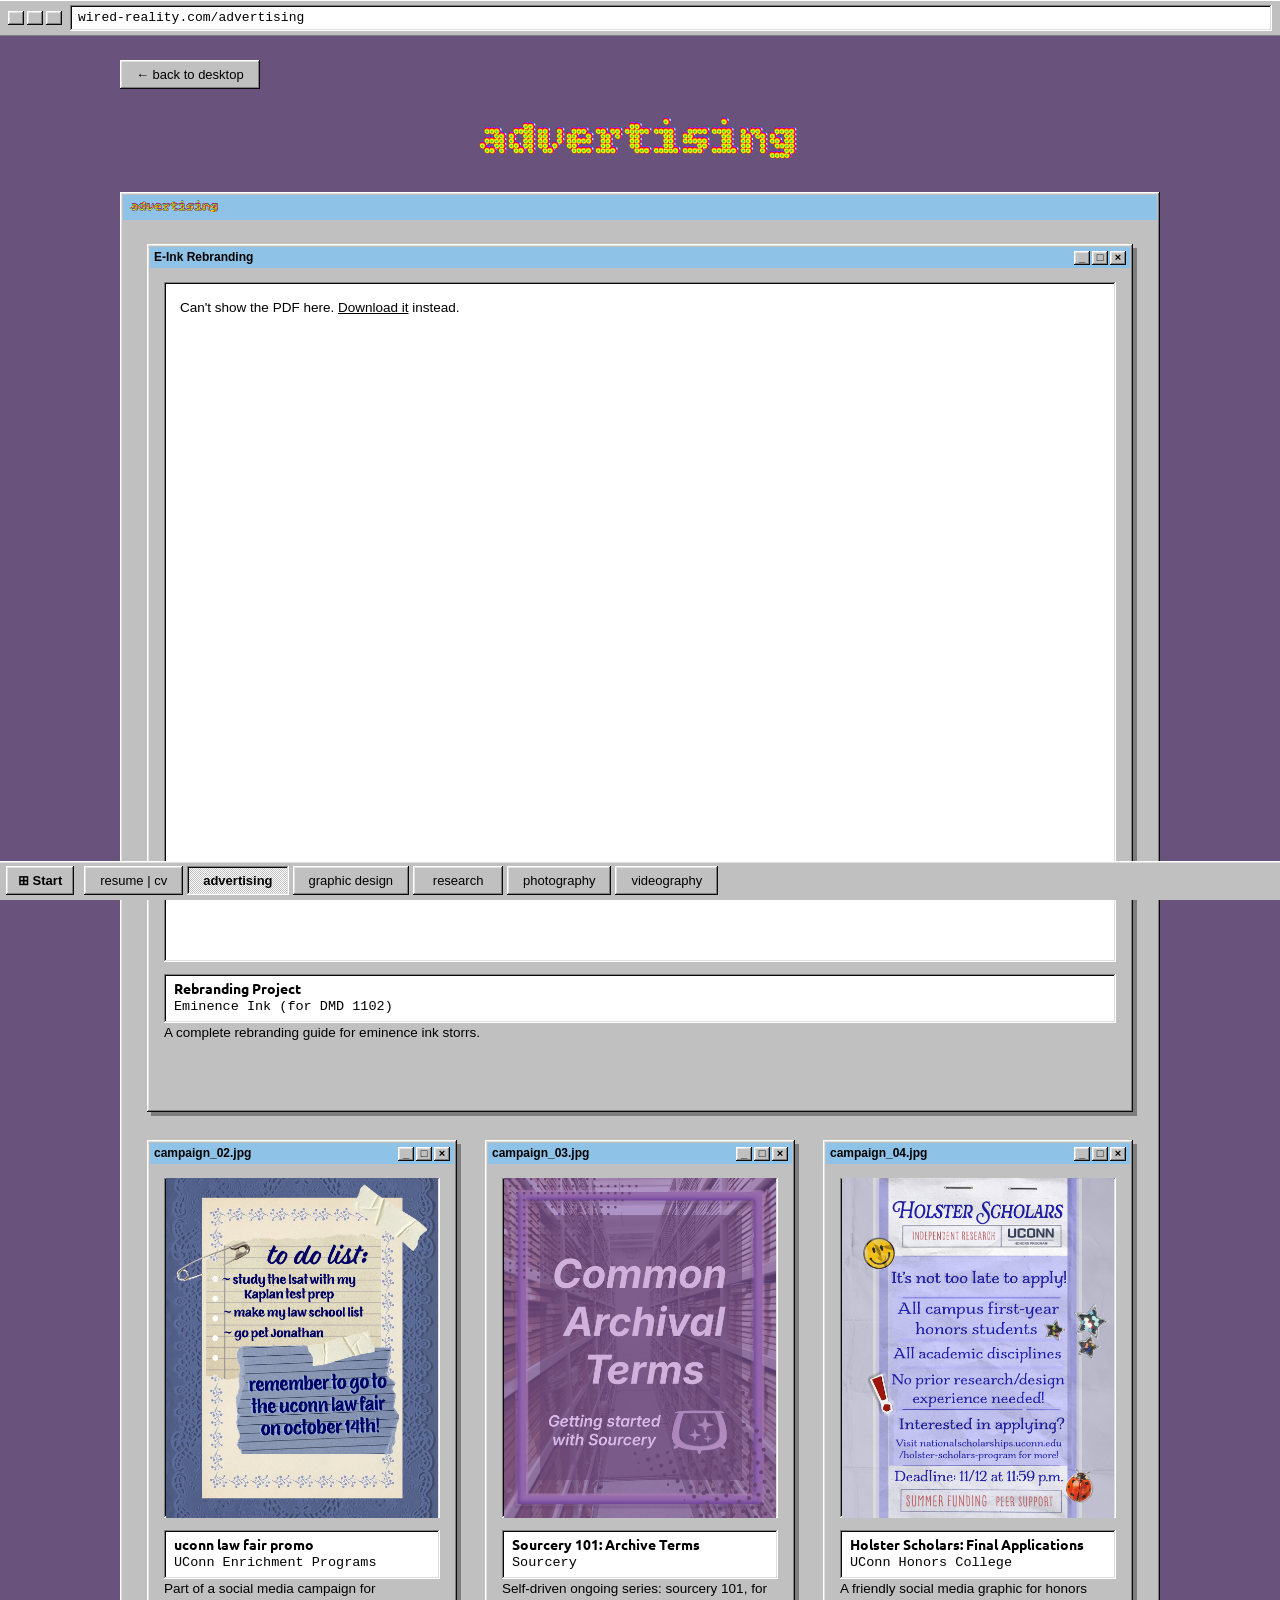
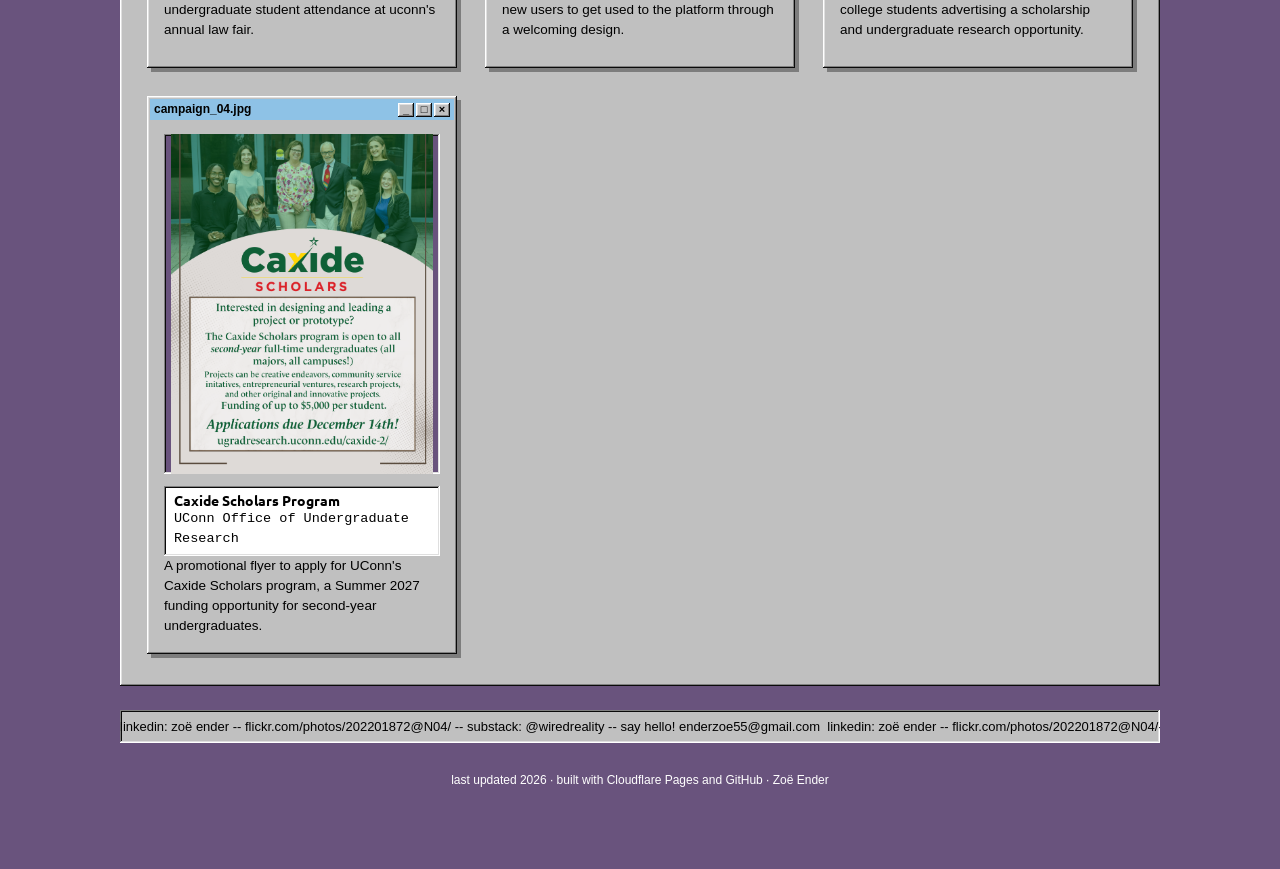
==== commit 0694d3c5: "Add Caxide Scholars Program advertisement Added a new advertisement for the Caxide Scholars Program," ====
--- a/advertising.html
+++ b/advertising.html
@@ -133,6 +133,26 @@
         </div>
       </article>
 
+         <article class="ad-window">
+        <div class="window-titlebar">
+          <span class="wtitle">campaign_04.jpg</span>
+          <span class="wdot" aria-hidden="true">_</span><span class="wdot" aria-hidden="true">□</span><span class="wdot" aria-hidden="true">×</span>
+        </div>
+        <div class="window-body">
+          <a class="ad-link" href="Caxide_Scholars_Promo" target="_blank" rel="noopener">
+            <img class="ad-media" src="Caxide_Scholars.png" alt="Advertisement 02: add a short description" loading="lazy">
+          </a>
+
+          <!-- small title + business box (sits above the description, below the poster) -->
+          <div class="ad-title-box">
+            <p class="ad-title">Caxide Scholars Program</p>
+            <p class="ad-business">UConn Office of Undergraduate Research</p>
+          </div>
+
+          <p class="ad-desc">A promotional flyer to apply for UConn's Caxide Scholars program, a Summer 2027 funding opportunity for second-year undergraduates.</p>
+        </div>
+      </article>
+
     </div>
   </section>
 
--- a/style.css
+++ b/style.css
@@ -638,18 +638,18 @@
 .popup-grid {
   display: grid;
   grid-template-columns: repeat(3, 1fr);
-  gap: 12px;
-  max-width: 460px;       /* total width of the 3 x 3 block: raise to make windows bigger */
+  gap: 20px;
+  max-width: 780px;       /* total width of the 3 x 3 block: raise to make windows bigger, lower to shrink */
   margin: 0 auto;
 }
 
 .popup {
   display: block;
-  padding: 2px;
+  padding: 3px;
   text-decoration: none;
   color: #000;
   background: var(--gray);
-  box-shadow: var(--bevel-out), 4px 4px 0 rgba(0, 0, 0, 0.35); /* window + drop shadow */
+  box-shadow: var(--bevel-out), 5px 5px 0 rgba(0, 0, 0, 0.35); /* window + drop shadow */
   transition: transform 0.15s, box-shadow 0.15s;
 }
 
@@ -658,9 +658,9 @@
   display: flex;
   align-items: center;
   justify-content: center;
-  width: 11px;
-  height: 10px;
-  font-size: 8px;
+  width: 15px;
+  height: 13px;
+  font-size: 10px;
   font-weight: 700;
   line-height: 1;
   color: #000;
@@ -670,7 +670,7 @@
 .popup:hover,
 .popup:focus-visible {
   transform: translate(-3px, -3px);
-  box-shadow: var(--bevel-out), 6px 6px 0 rgba(0, 0, 0, 0.35);
+  box-shadow: var(--bevel-out), 8px 8px 0 rgba(0, 0, 0, 0.35);
   outline: none;
 }
 
@@ -693,7 +693,7 @@
 .popup-open {
   margin: 0;
   font-family: var(--font-mono);
-  font-size: 10px;
+  font-size: 12px;
   text-decoration: underline;
   color: var(--link);
 }
@@ -716,14 +716,14 @@
 
 /* compact window contents */
 
-.popup .window-titlebar { padding: 2px 3px; gap: 1px; }
-
-
-.popup .window-body { padding: 5px; }
-
-.popup .thumb { margin-bottom: 5px; }
-
-.popup .wtitle { font-size: 9px; }
+.popup .window-titlebar { padding: 3px 4px; gap: 2px; }
+
+
+.popup .window-body { padding: 9px; }
+
+.popup .thumb { margin-bottom: 9px; }
+
+.popup .wtitle { font-size: 12px; }
 
 
 @media (prefers-reduced-motion: reduce) {
@@ -1019,3 +1019,257 @@
   .ad-media { height: 300px; }
   .ad-window-wide .ad-media { height: 480px; }
 }
+
+/* ==================================================
+   MOBILE — phones and touch screens
+   (kept at the end of the file so these rules win.
+   Tablet-and-down layout switches at 760px are above, next to each component.)
+================================================== */
+html { -webkit-text-size-adjust: 100%; }          /* stop iPhones from inflating text */
+img, video, iframe, object { max-width: 100%; }   /* nothing can push the page sideways */
+
+@media (max-width: 600px) {
+
+  body { padding-bottom: 76px; }                  /* room for the (taller) taskbar */
+
+  /* ---- browser bar ---- */
+  .browser-chrome { padding: 4px 6px; gap: 6px; }
+  .dots span { width: 12px; height: 11px; }
+  .url-bar { font-size: 11px; padding: 3px 6px; }
+
+  /* ---- taskbar: swipes sideways, bigger tap targets ---- */
+  .tab-nav-inner {
+    gap: 6px;
+    padding: 8px 44px 8px 8px;   /* extra right padding so the last button can scroll clear of the arrow */
+    scrollbar-width: none;
+    -webkit-overflow-scrolling: touch;
+  }
+  .tab-nav-inner::-webkit-scrollbar { display: none; }
+  .tab-nav-inner::before { padding: 12px 16px; margin-right: 4px; font-size: 15px; }
+  .tab { flex: 0 0 auto; padding: 12px 20px; font-size: 15px; }
+
+  /* little arrow + fade on the right edge: shows there are more buttons to swipe to */
+  .tab-nav::after {
+    content: "\203A";            /* › */
+    position: absolute;
+    top: 0;
+    right: 0;
+    bottom: 0;
+    width: 44px;
+    display: flex;
+    align-items: center;
+    justify-content: flex-end;
+    padding-right: 10px;
+    font-size: 26px;
+    font-weight: 700;
+    line-height: 1;
+    background: linear-gradient(90deg, rgba(192, 192, 192, 0), var(--gray) 55%);
+    pointer-events: none;        /* taps go through to the buttons */
+  }
+
+  /* ---- windows: tighter margins and padding ---- */
+  section,
+  .page-top,
+  .marquee { width: calc(100% - 20px); }
+  section { margin: 14px auto; }
+  .section { padding: 3px 14px 22px; }
+  .section-heading { margin: 0 -11px 16px; }
+  .page-top { margin-top: 14px; }
+  .page-title { font-size: 28px; }
+  .back-link { padding: 8px 14px; }
+  .window-body { padding: 10px; }
+  .marquee { margin-top: 14px; }
+  .marquee-track span { font-size: 12px; }
+  .site-footer { font-size: 11px; }
+
+  /* ---- home: desktop photo, a little smaller than the screen width ---- */
+  .photo-stage { width: 88%; margin: 12px auto; }   /* change 88% to make it bigger or smaller */
+
+  /* ---- buttons: easy to tap ---- */
+  .btn { padding: 9px 16px; }
+
+  /* ---- resume ---- */
+  .resume-actions .btn { flex: 1 1 auto; text-align: center; }
+  .resume-embed { height: 60vh; min-height: 360px; }
+  .job h3 { font-size: 15px; }
+
+  /* ---- photography pop-ups ---- */
+  .popup-grid { max-width: none; }
+
+  /* ---- research / videography / advertising ---- */
+  .pdf-grid, .video-grid, .ad-grid { gap: 18px; }
+  .pdf-view, .ad-media { height: 320px; }
+  .ad-window-wide .ad-media { height: 420px; }
+  .pdf-meta { min-height: 0; }
+
+  /* ---- graphic design ---- */
+  .poster-grid { gap: 12px; }
+  .poster-title { font-size: 12px; }
+
+  /* ---- contact ---- */
+  .contact-grid { gap: 16px; }
+  .contact-list div { grid-template-columns: 84px 1fr; }
+  .contact-list dt,
+  .contact-list dd { padding: 7px 8px; }
+  .email-row { gap: 8px; }
+  .email-field { flex: 1 1 100%; min-width: 0; font-size: 12px; overflow-wrap: anywhere; }
+  .email-row .btn { flex: 1 1 100%; text-align: center; }
+}
+
+/* very small phones */
+@media (max-width: 380px) {
+  .page-title { font-size: 24px; }
+  .section { padding: 3px 10px 18px; }
+  .section-heading { margin: 0 -7px 14px; font-size: 12px; }
+  .contact-list div { grid-template-columns: 1fr; }
+  .contact-list dt { border-right: none; border-bottom: 1px solid var(--gray-dark); }
+}
+
+/* touch screens have no hover: don't leave windows "stuck" lifted after a tap */
+@media (hover: none) {
+  .popup:hover {
+    transform: none;
+    box-shadow: var(--bevel-out), 5px 5px 0 rgba(0, 0, 0, 0.35);
+  }
+  .popup:hover .window-titlebar { background: var(--title-grad); }
+  .popup:hover .wtitle { color: #000; }
+  .poster-link:hover .poster-img,
+  .ad-link:hover .ad-media { opacity: 1; }
+}
+
+/* ==================================================
+   PHOTO GALLERIES (photography.html)
+   The pop-up windows are now <button>s that open a shared gallery <dialog>.
+================================================== */
+
+/* make the pop-up buttons look exactly like the old links */
+button.popup {
+  display: block;
+  width: 100%;
+  margin: 0;
+  font: inherit;
+  text-align: left;
+  border: none;
+  cursor: pointer;
+}
+button.popup .window-body,
+button.popup .thumb,
+button.popup .popup-open { display: block; }
+
+/* the gallery window */
+.gallery-dialog {
+  width: min(760px, 94vw);
+  max-width: none;
+  max-height: 94vh;
+  margin: auto;
+  padding: 0;
+  border: none;
+  background: transparent;
+  overflow: visible;
+  color: #000;
+}
+.gallery-dialog::backdrop { background: rgba(60, 40, 80, 0.78); }
+
+.gallery-window {
+  padding: 3px;
+  background: var(--gray);
+  box-shadow: var(--bevel-out), 6px 6px 0 rgba(0, 0, 0, 0.4);
+}
+
+.gallery-window .wdot {
+  display: flex;
+  align-items: center;
+  justify-content: center;
+  padding: 0;
+  border: none;
+  font-family: inherit;
+  font-size: 11px;
+  font-weight: 700;
+  line-height: 1;
+  color: #000;
+}
+.gallery-close { cursor: pointer; }
+.gallery-close:active { box-shadow: var(--bevel-in); }
+
+/* big photo with arrows on each side */
+.gallery-stage { position: relative; }
+
+.gallery-main {
+  display: block;
+  width: 100%;
+  height: min(58vh, 460px);
+  object-fit: contain;
+  background: linear-gradient(135deg, var(--purple), var(--navy));   /* shows while loading / if missing */
+  box-shadow: var(--bevel-in);
+}
+
+.gallery-nav {
+  position: absolute;
+  top: 50%;
+  transform: translateY(-50%);
+  width: 36px;
+  height: 52px;
+  padding: 0;
+  border: none;
+  font-size: 28px;
+  font-weight: 700;
+  line-height: 1;
+  color: #000;
+  background: var(--gray);
+  box-shadow: var(--bevel-out);
+  cursor: pointer;
+}
+.gallery-nav:hover { background: var(--gray-light); }
+.gallery-nav:active { box-shadow: var(--bevel-in); }
+.gallery-nav[hidden] { display: none; }
+.gallery-prev { left: 8px; }
+.gallery-next { right: 8px; }
+
+/* thumbnail strip */
+.gallery-thumbs {
+  display: flex;
+  flex-wrap: wrap;
+  gap: 6px;
+  margin-top: 10px;
+}
+.gallery-thumbs[hidden] { display: none; }
+
+.gallery-thumb {
+  width: 64px;
+  height: 48px;
+  padding: 0;
+  border: none;
+  cursor: pointer;
+  background: linear-gradient(135deg, var(--purple), var(--navy));
+  box-shadow: var(--bevel-out);
+}
+.gallery-thumb img {
+  display: block;
+  width: 100%;
+  height: 100%;
+  object-fit: cover;
+}
+.gallery-thumb[aria-current="true"] { outline: 2px solid var(--purple); outline-offset: 1px; }
+.gallery-thumb:focus-visible { outline: 2px dotted #000; outline-offset: 2px; }
+
+/* counter + portfolio button */
+.gallery-footer {
+  display: flex;
+  align-items: center;
+  justify-content: space-between;
+  flex-wrap: wrap;
+  gap: 10px;
+  margin-top: 10px;
+}
+.gallery-counter { font-family: var(--font-mono); font-size: 12px; }
+
+body.gallery-open { overflow: hidden; }   /* stop the page scrolling behind the gallery */
+
+@media (max-width: 600px) {
+  .gallery-dialog { width: 96vw; }
+  .gallery-main { height: min(46vh, 360px); }
+  .gallery-nav { width: 32px; height: 46px; }
+  .gallery-window .wdot { width: 22px; height: 20px; font-size: 14px; }   /* easier to tap close */
+  .gallery-thumb { width: 52px; height: 40px; }
+  .gallery-footer .btn { flex: 1 1 100%; text-align: center; }
+}
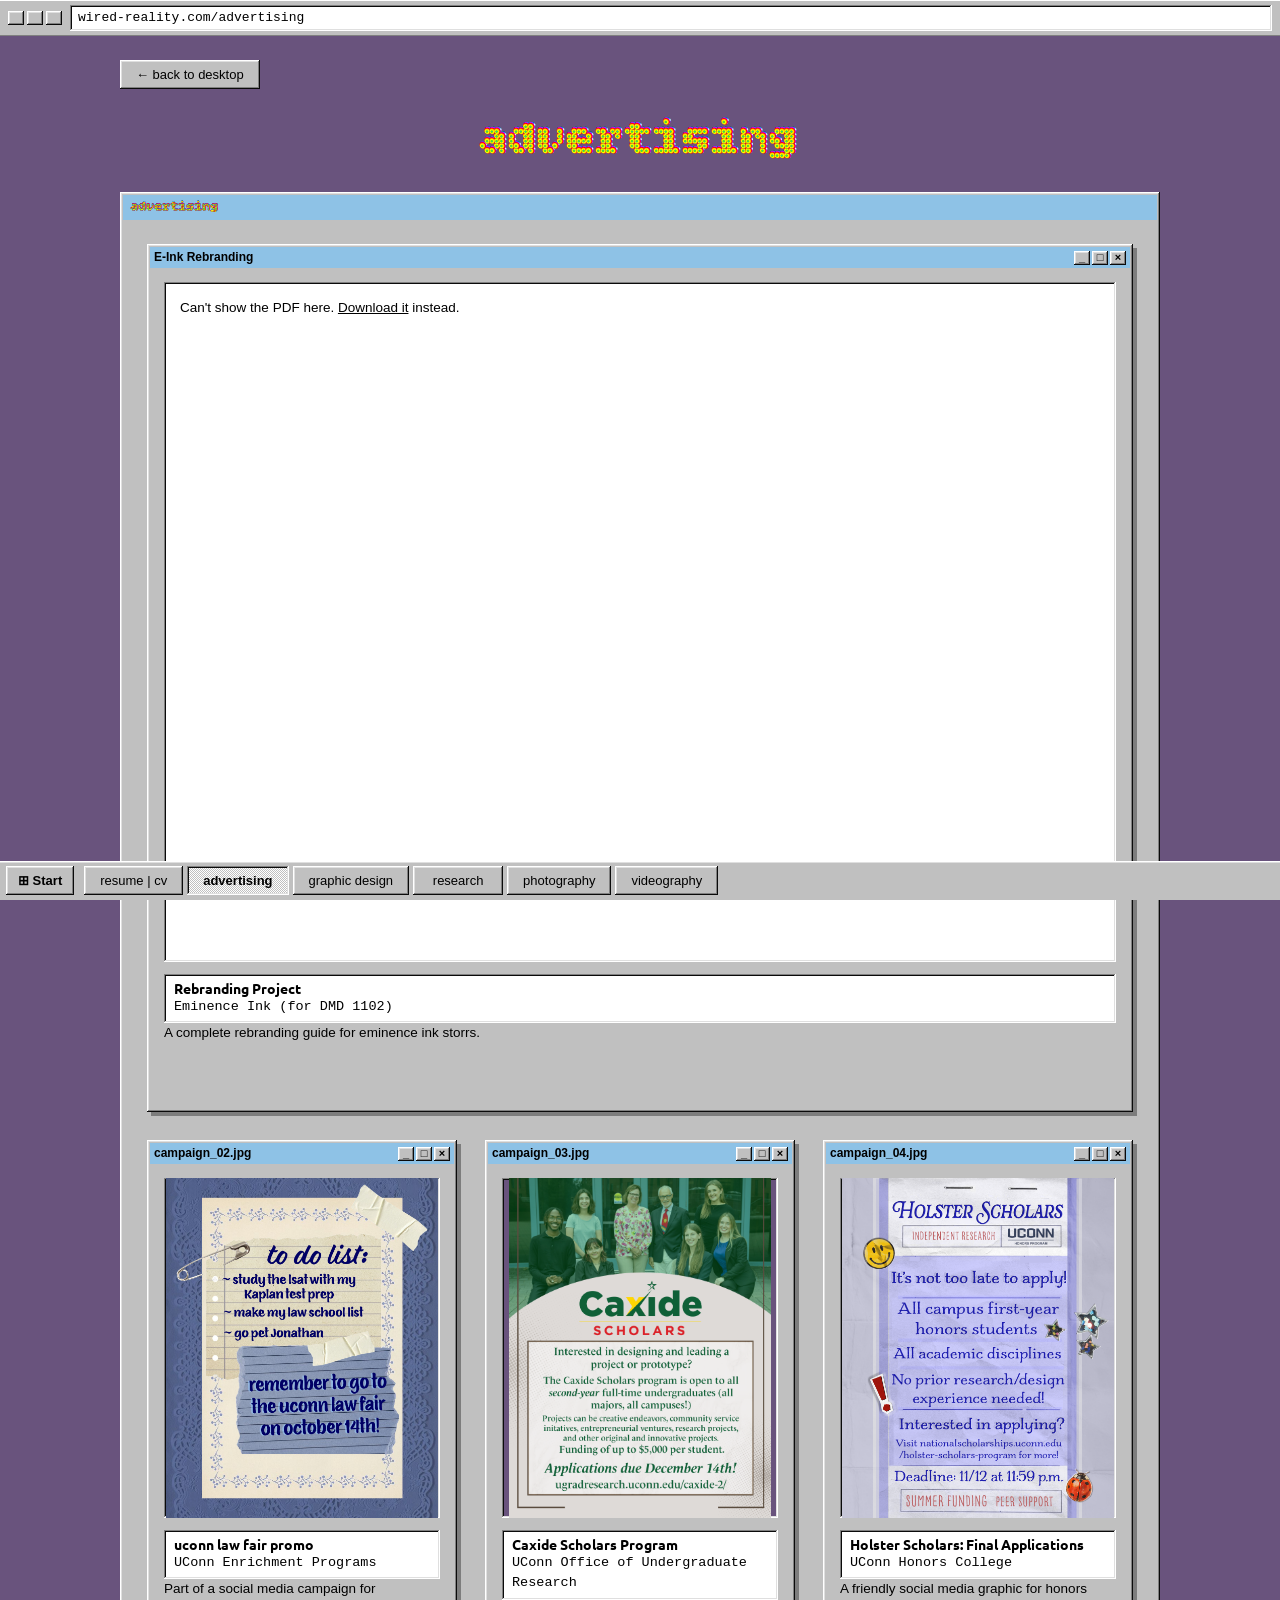
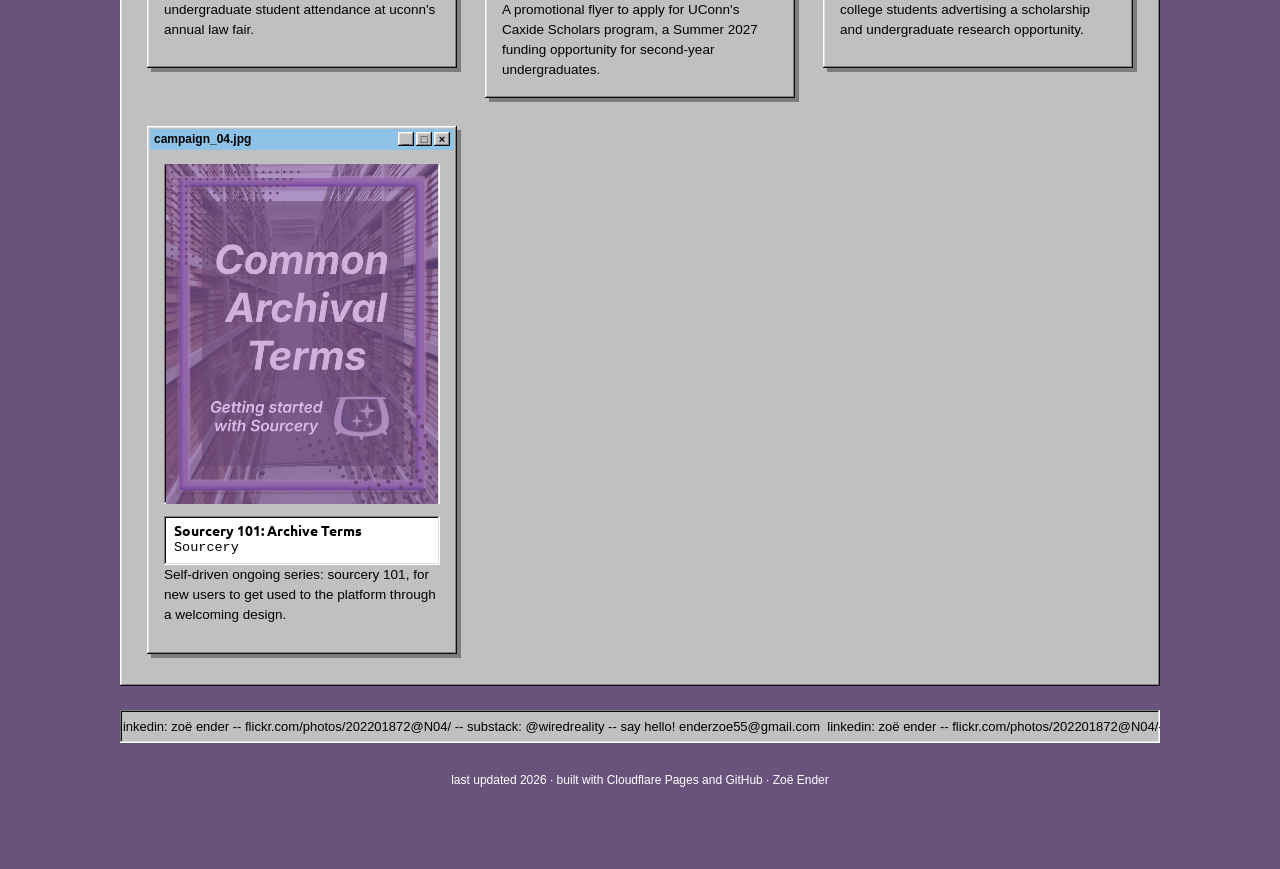
==== commit 2593bd1e: "Update advertising content and image references" ====
--- a/advertising.html
+++ b/advertising.html
@@ -93,23 +93,23 @@
         </div>
       </article>
 
-      <article class="ad-window">
+       <article class="ad-window">
         <div class="window-titlebar">
           <span class="wtitle">campaign_03.jpg</span>
           <span class="wdot" aria-hidden="true">_</span><span class="wdot" aria-hidden="true">□</span><span class="wdot" aria-hidden="true">×</span>
         </div>
         <div class="window-body">
-          <a class="ad-link" href="archiveterms.png" target="_blank" rel="noopener">
-            <img class="ad-media" src="archiveterms.png" alt="Advertisement 03: add a short description" loading="lazy">
+          <a class="ad-link" href="Caxide_Scholars_Promo" target="_blank" rel="noopener">
+            <img class="ad-media" src="Caxide_Scholars.png" alt="Advertisement 02: add a short description" loading="lazy">
           </a>
 
           <!-- small title + business box (sits above the description, below the poster) -->
           <div class="ad-title-box">
-            <p class="ad-title">Sourcery 101: Archive Terms</p>
-            <p class="ad-business">Sourcery</p>
+            <p class="ad-title">Caxide Scholars Program</p>
+            <p class="ad-business">UConn Office of Undergraduate Research</p>
           </div>
 
-          <p class="ad-desc">Self-driven ongoing series: sourcery 101, for new users to get used to the platform through a welcoming design.</p>
+          <p class="ad-desc">A promotional flyer to apply for UConn's Caxide Scholars program, a Summer 2027 funding opportunity for second-year undergraduates.</p>
         </div>
       </article>
 
@@ -132,24 +132,24 @@
           <p class="ad-desc">A friendly social media graphic for honors college students advertising a scholarship and undergraduate research opportunity.</p>
         </div>
       </article>
-
-         <article class="ad-window">
+      
+ <article class="ad-window">
         <div class="window-titlebar">
           <span class="wtitle">campaign_04.jpg</span>
           <span class="wdot" aria-hidden="true">_</span><span class="wdot" aria-hidden="true">□</span><span class="wdot" aria-hidden="true">×</span>
         </div>
         <div class="window-body">
-          <a class="ad-link" href="Caxide_Scholars_Promo" target="_blank" rel="noopener">
-            <img class="ad-media" src="Caxide_Scholars.png" alt="Advertisement 02: add a short description" loading="lazy">
+          <a class="ad-link" href="archiveterms.png" target="_blank" rel="noopener">
+            <img class="ad-media" src="archiveterms.png" alt="Advertisement 03: add a short description" loading="lazy">
           </a>
 
           <!-- small title + business box (sits above the description, below the poster) -->
           <div class="ad-title-box">
-            <p class="ad-title">Caxide Scholars Program</p>
-            <p class="ad-business">UConn Office of Undergraduate Research</p>
+            <p class="ad-title">Sourcery 101: Archive Terms</p>
+            <p class="ad-business">Sourcery</p>
           </div>
 
-          <p class="ad-desc">A promotional flyer to apply for UConn's Caxide Scholars program, a Summer 2027 funding opportunity for second-year undergraduates.</p>
+          <p class="ad-desc">Self-driven ongoing series: sourcery 101, for new users to get used to the platform through a welcoming design.</p>
         </div>
       </article>
 
